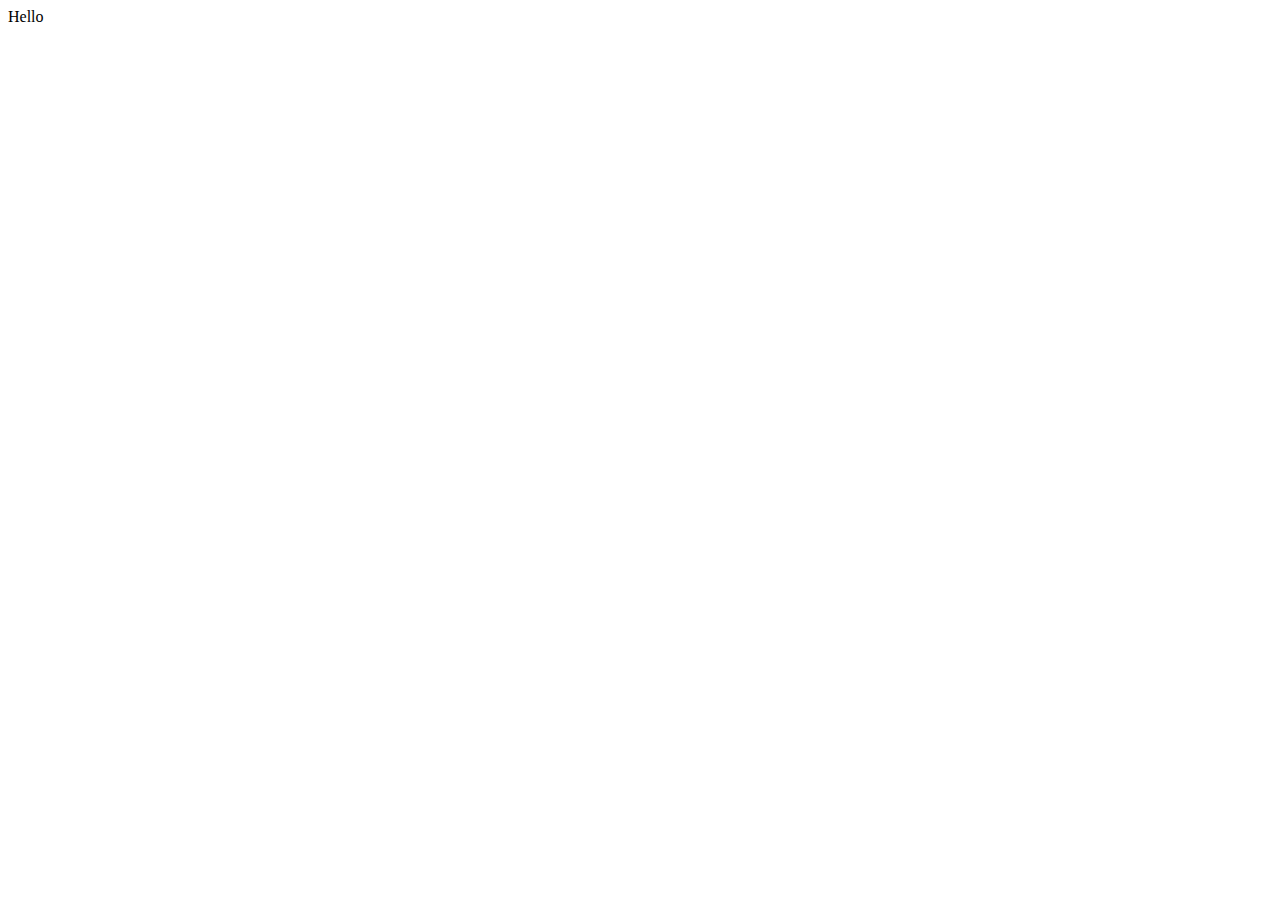
==== index.html @ 2dde936a "hello" ====
<!DOCTYPE html>
<html lang="en">
<head>
    <meta charset="UTF-8">
    <meta http-equiv="X-UA-Compatible" content="IE=edge">
    <meta name="viewport" content="width=device-width, initial-scale=1.0">
    <title>Document</title>
</head>
<body>
    Hello
</body>
</html>
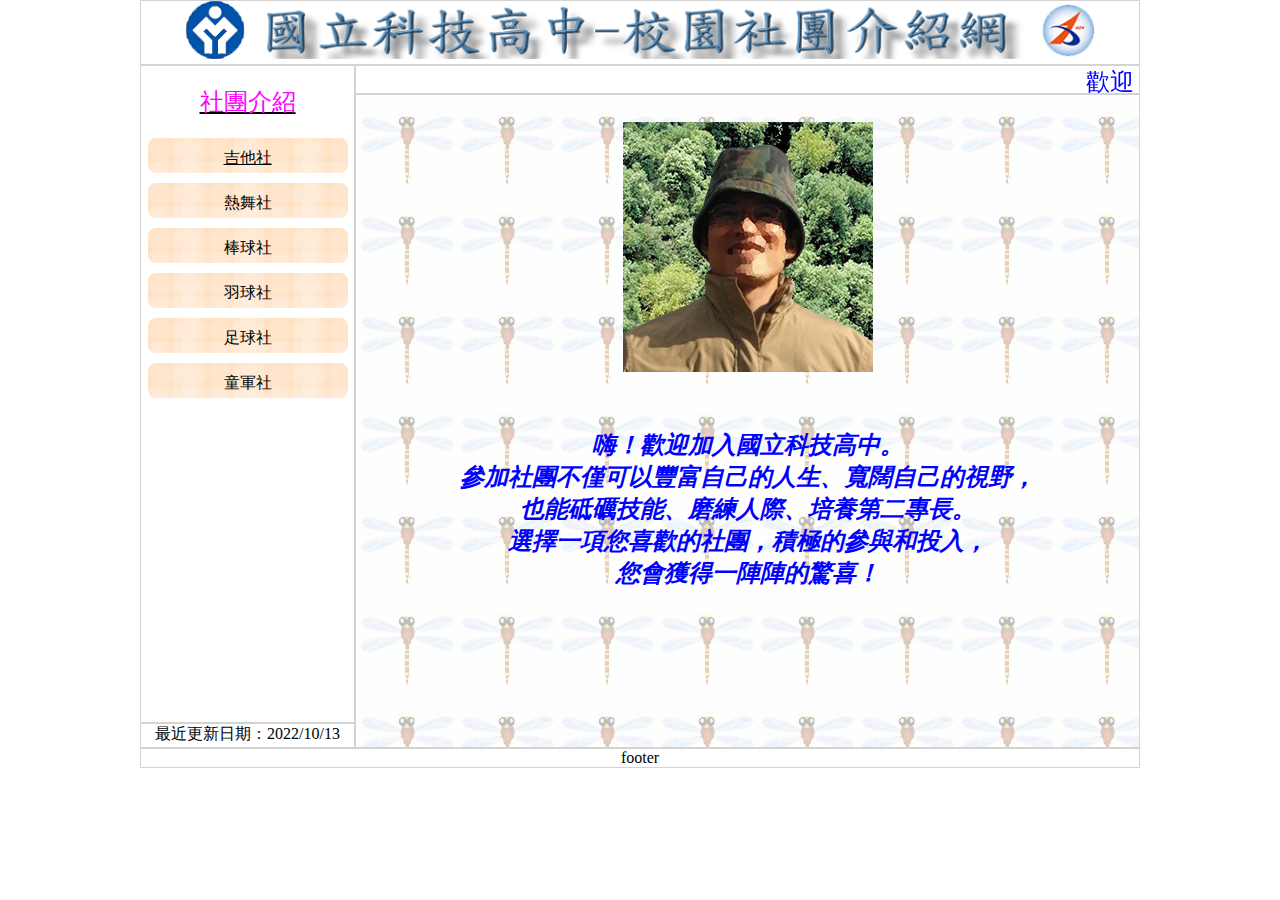
==== commit 648b8d2e: "網站一上傳" ====
--- a/index.html
+++ b/index.html
@@ -5,8 +5,61 @@
     <meta http-equiv="X-UA-Compatible" content="IE=edge">
     <meta name="viewport" content="width=device-width, initial-scale=1.0">
     <title>Document</title>
+    <link rel="stylesheet" href="./css/style.css">
 </head>
-<body>
-    Hello
+<body class="main">
+    <!-- top -->
+    <header class="top">
+        <a href="./index.html">
+            <img src="./images/logo.png" alt="國立科技高中─校園社團介紹網">
+        </a>
+              
+    </header>
+
+    <!-- left -->
+    <aside class="aside">
+        <!-- aside -->
+        <!-- left 選單區 -->
+        <nav class="menu">
+            <div class="menu-header">
+                <!-- menu-header -->
+                社團介紹
+                <!-- <hr style="width:45%; border-top: 2px  solid black">         -->
+            </div>
+            <a href="./guitar_history.html" target="myMain" id="menuBtn">吉他社</a>
+            <a href="#">熱舞社</a>
+            <a href="#">棒球社</a>
+            <a href="#">羽球社</a>
+            <a href="#">足球社</a>
+            <a href="#">童軍社</a>
+
+        </nav>
+
+        <footer class="update">
+            <!-- uddate -->
+            最近更新日期：2022/10/13
+        </footer>
+    </aside>
+
+    <!-- right -->
+    <section class="section">
+        <!-- section -->
+        <header class="marquee">
+            <!-- marquee -->
+            <marquee behavior="" direction="">
+                歡迎光臨校園社團介紹網，參觀後請支持社團活動並熱烈參與
+            </marquee>
+        </header>
+        
+        <main class="content">
+            <!-- content -->
+            <iframe src="./main.html" frameborder="0" name="myMain"></iframe>
+           
+        </main>
+    </section>
+    <!-- footer -->
+    <footer class="footer">
+        footer
+    </footer>
 </body>
 </html>--- a/css/style.css
+++ b/css/style.css
@@ -0,0 +1,110 @@
+*{
+    box-sizing:border-box;
+    overflow: hidden;
+    font-family: '標楷體';
+}
+
+.main{
+    display: flex;
+    width: 1024px;
+    text-align: center;
+    justify-content: center;
+    flex-wrap: wrap;
+    padding: 0 12px;
+    margin: 0 auto;
+
+    
+    
+}body>*:not(.aside,.section),aside>*,
+section>*{
+    border: 1px solid lightgray;
+}
+
+/* .top,.footer,.menu,.update,.marquee,.content{ 
+     border:1px solid lightgray; 
+} */
+
+.top{
+    flex-basis: 1000px;
+    height: 65px;
+}
+
+.aside{
+    display: flex;
+    flex-direction: column;
+    flex-basis: 215px;
+    height: calc(768px - 65px - 20px);
+    /* height: 683px; */
+}
+
+.menu{
+    flex-basis: calc(100% - 25px);
+    /* flex-basis:658px; */
+}
+
+.menu-header{
+    font-weight: 500;
+    font-size: 24px;
+    color: #ff00ff;
+    text-decoration: underline #000000;
+    margin: 20px auto;
+    
+}
+.menu>a{
+    display: block;
+    margin: 10px auto;
+    text-decoration: none;
+    width: 200px;
+    height: 35px;
+    background: url("../images/menu1.png") no-repeat;
+    padding-top: 10px;
+    font-size: 16px;
+    color: #000000;
+}
+#menuBtn{
+    text-decoration: underline;
+}
+
+.menu>a:hover{
+background: url("../images/menu2.png") no-repeat;
+}
+
+.update{
+    flex-basis: 25px;
+    color: #000000;
+    font-size: 16px;
+    text-align: center;
+}
+
+
+.section{
+    display: flex;
+    flex-direction: column;
+    flex-basis: calc(1000px - 215px);
+    /* flex-basis:770px; */
+}
+
+.marquee{
+    flex-basis: 29px;
+    /* font-family: "標楷體"; */
+    font-size: 24px;
+    color: #0000ff;
+}
+marquee{
+    width: 770px;
+    height: 29px;
+}
+
+iframe{
+    width: 100%;
+    height: 100%;
+}
+.content{
+    flex-basis: calc(100% - 29px);
+    /* flex-basis:654px; */
+}
+
+.footer{
+    flex-basis: 1000px;
+    height: 20px;
+}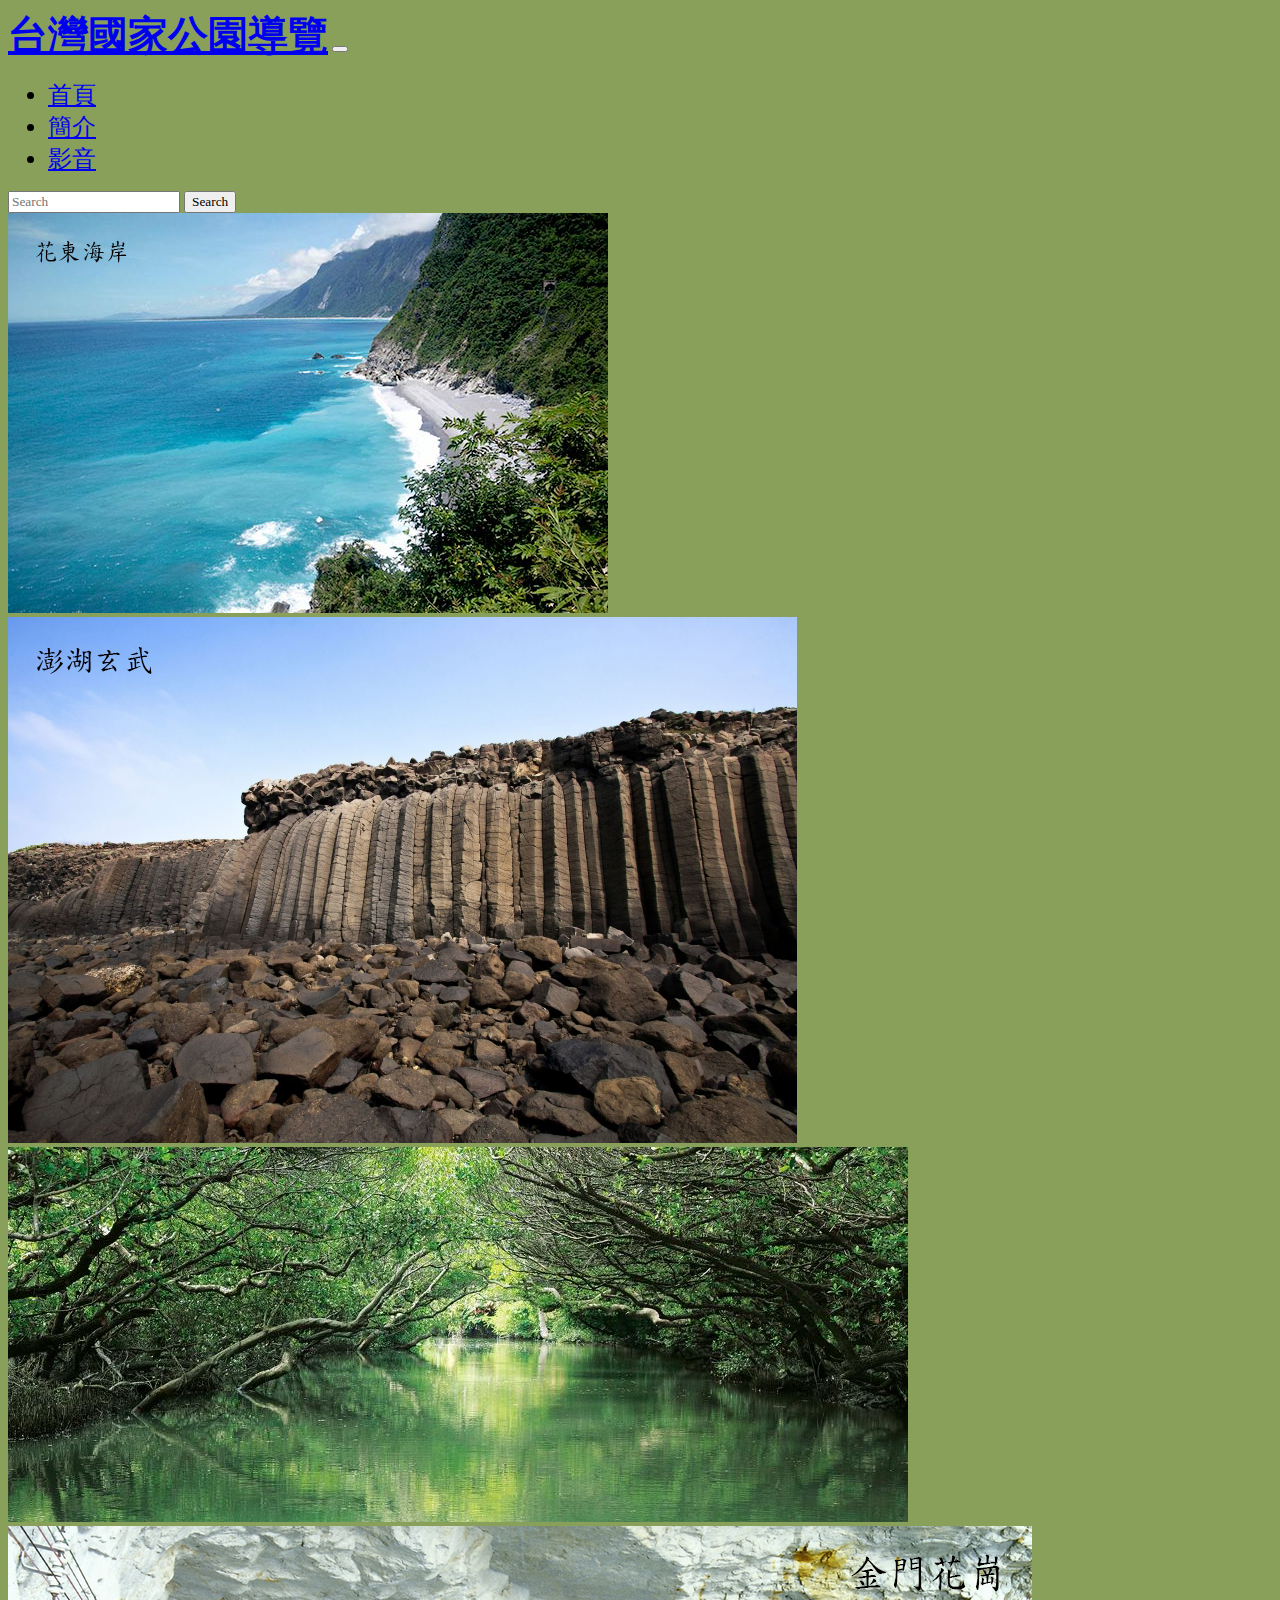
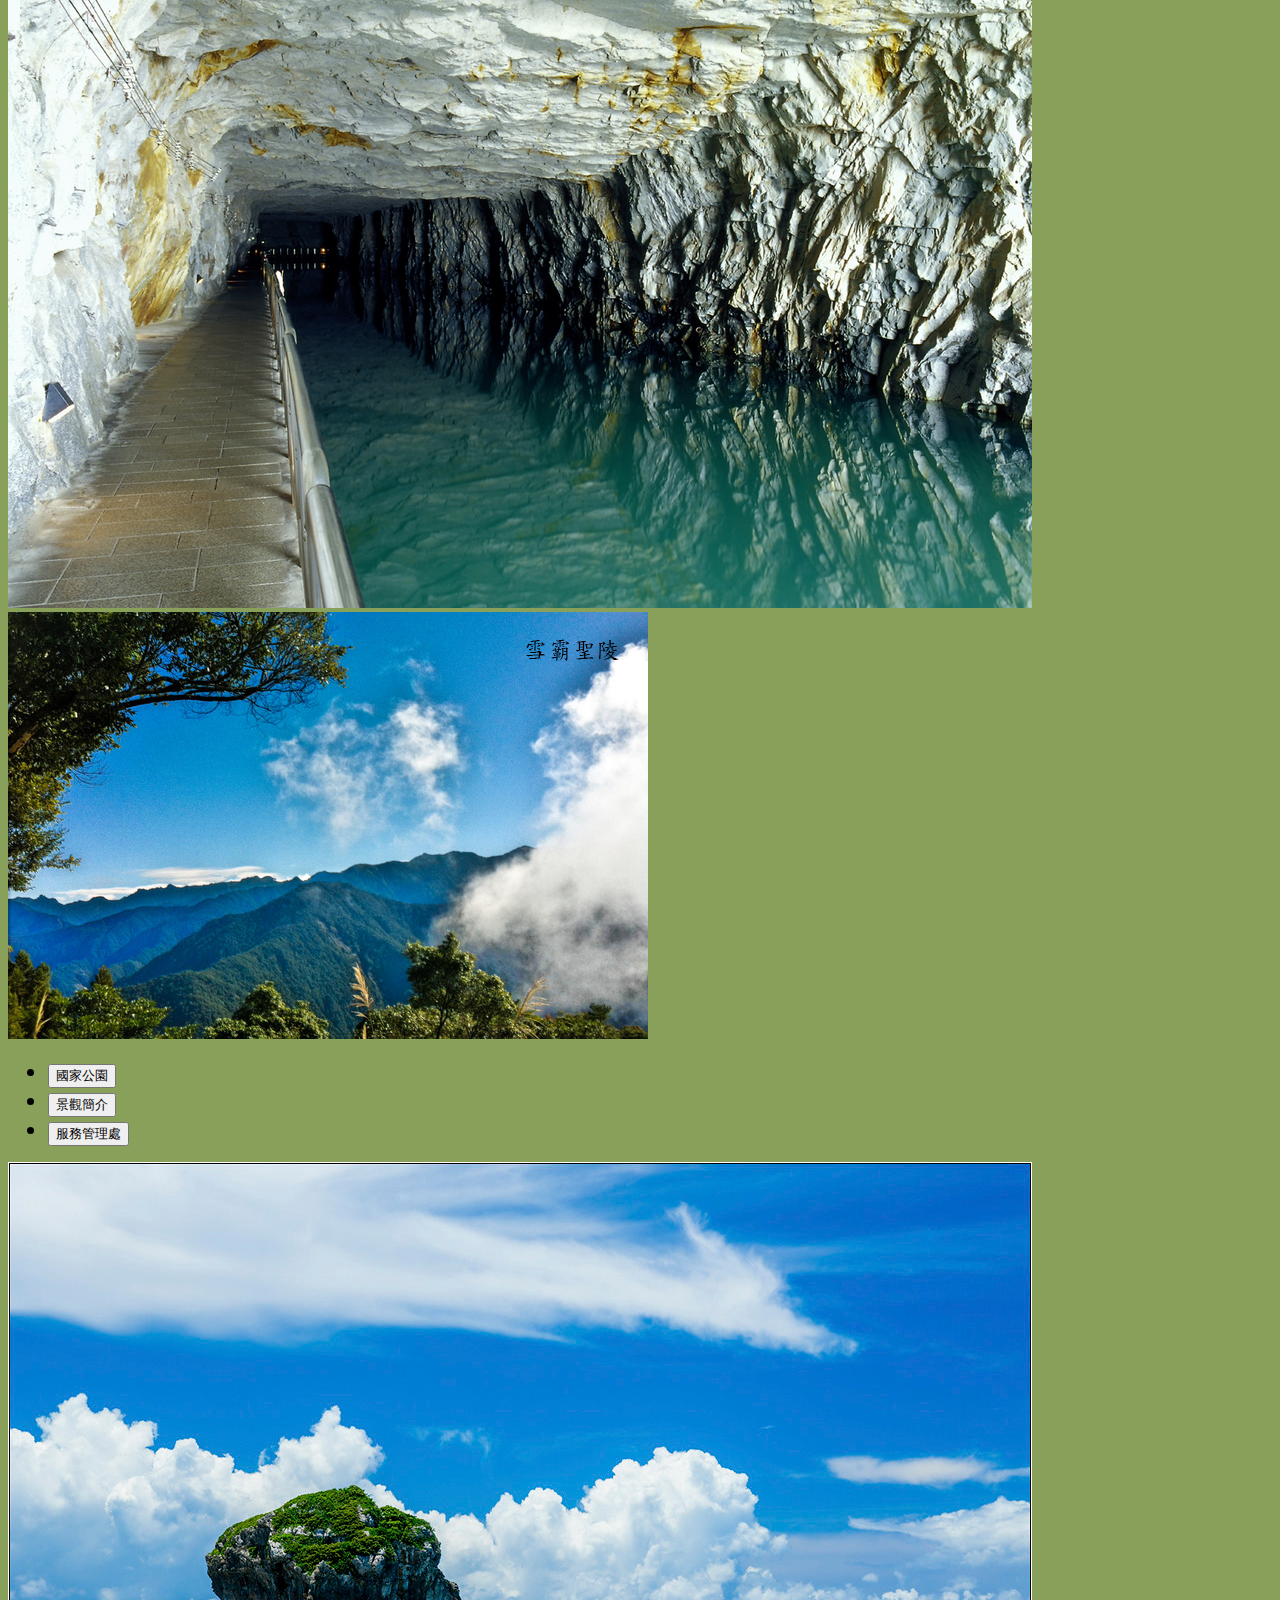
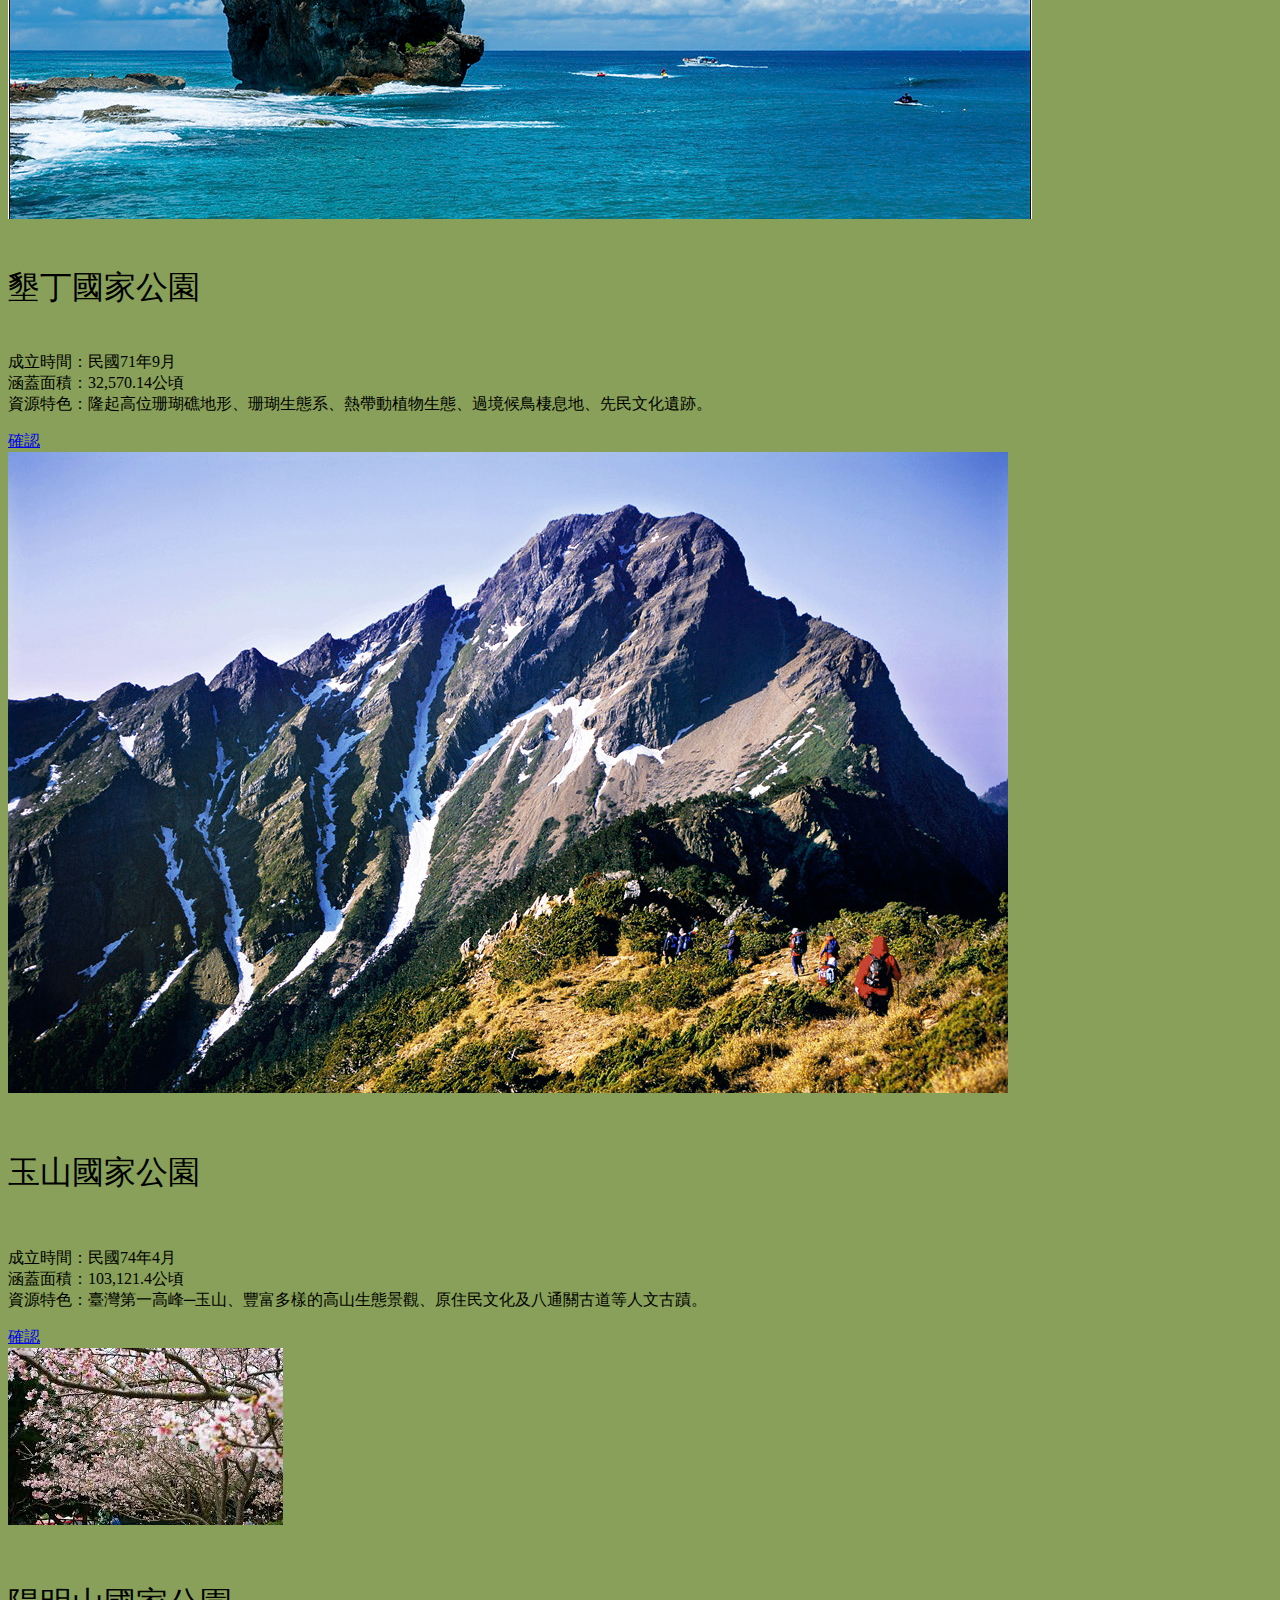
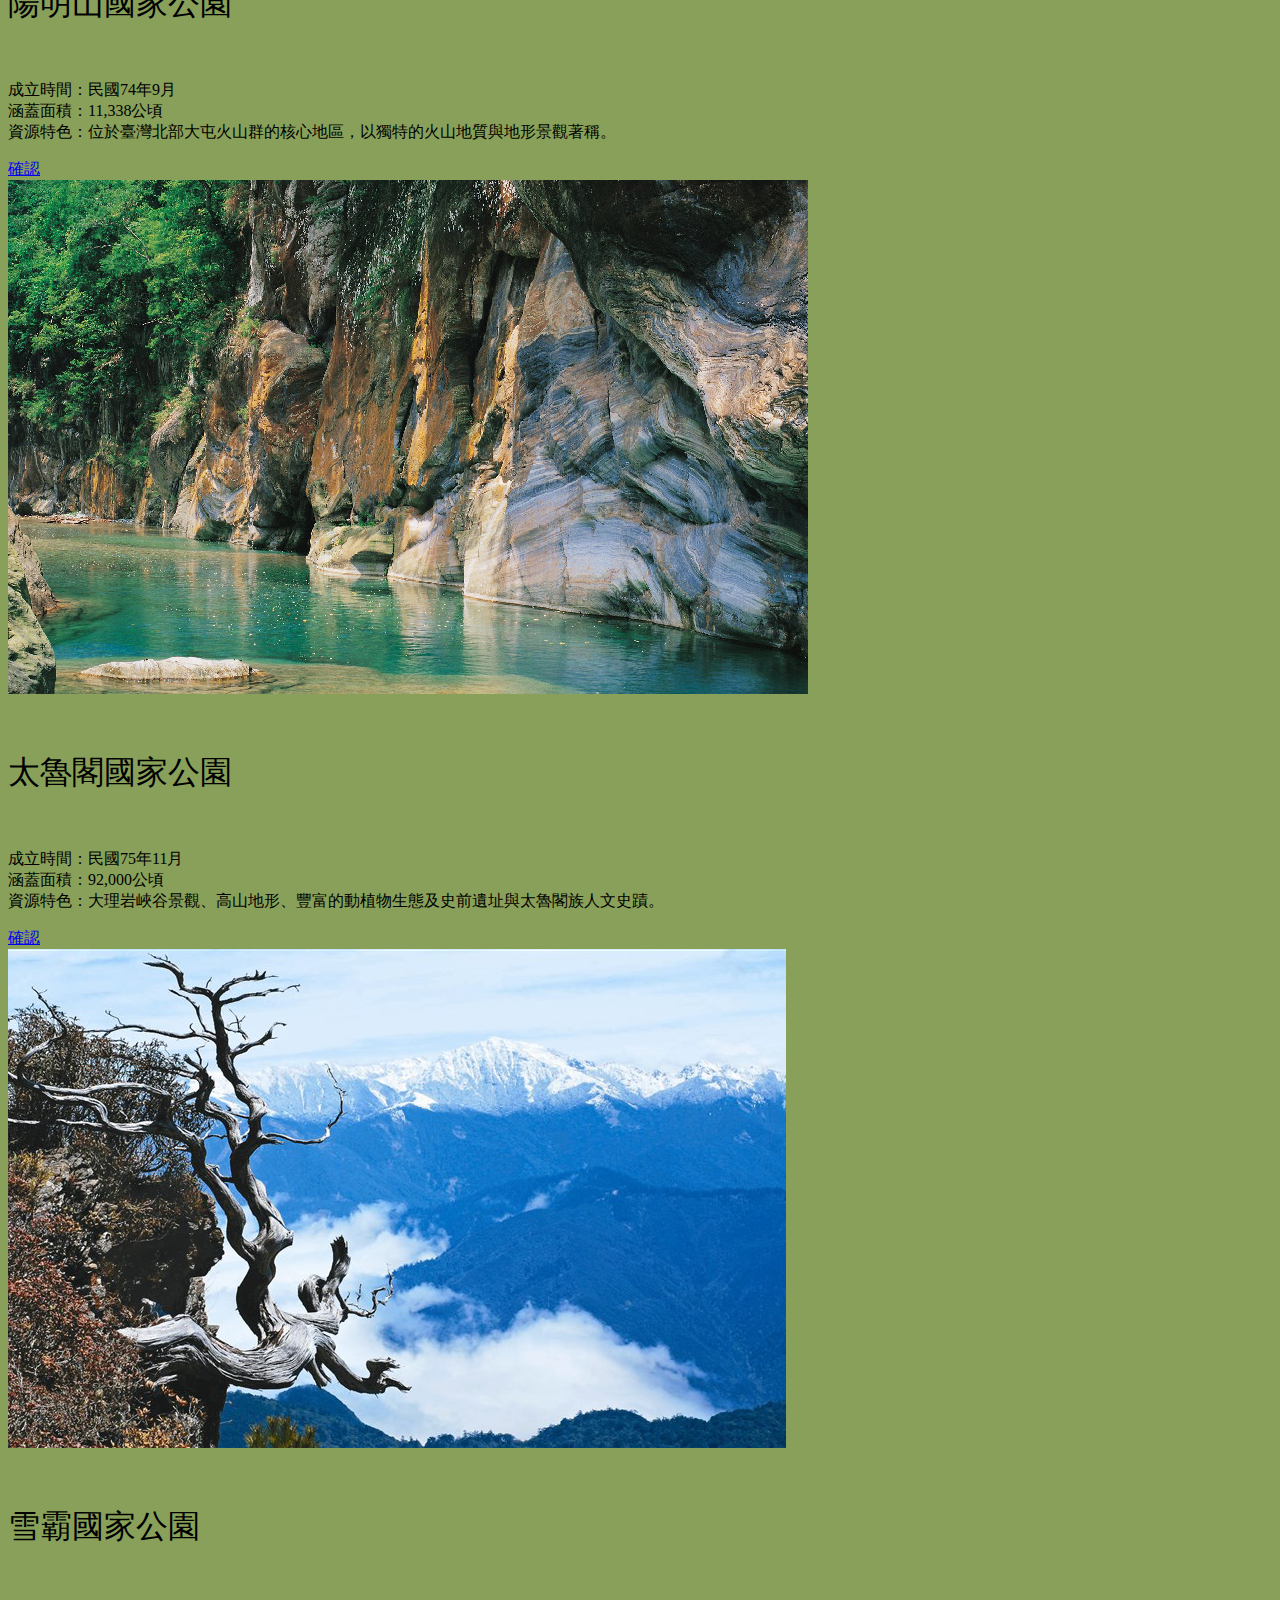
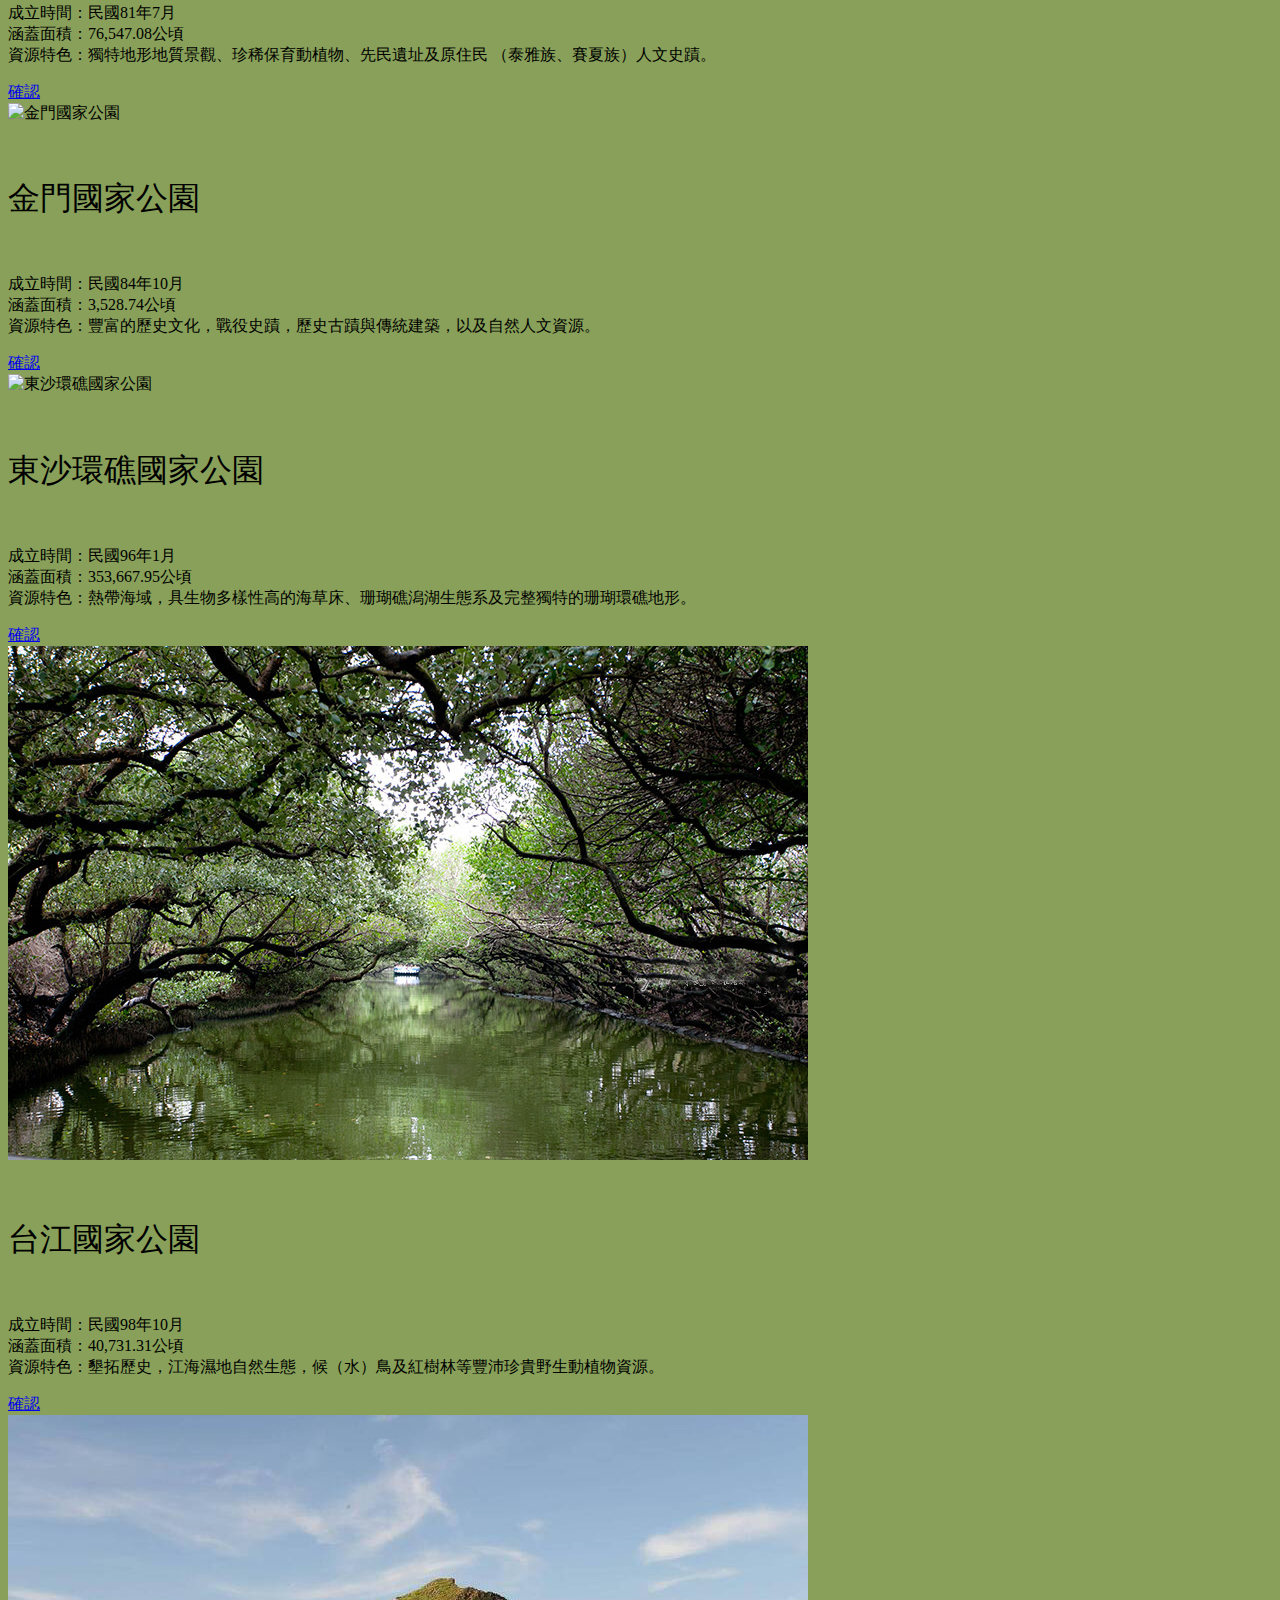
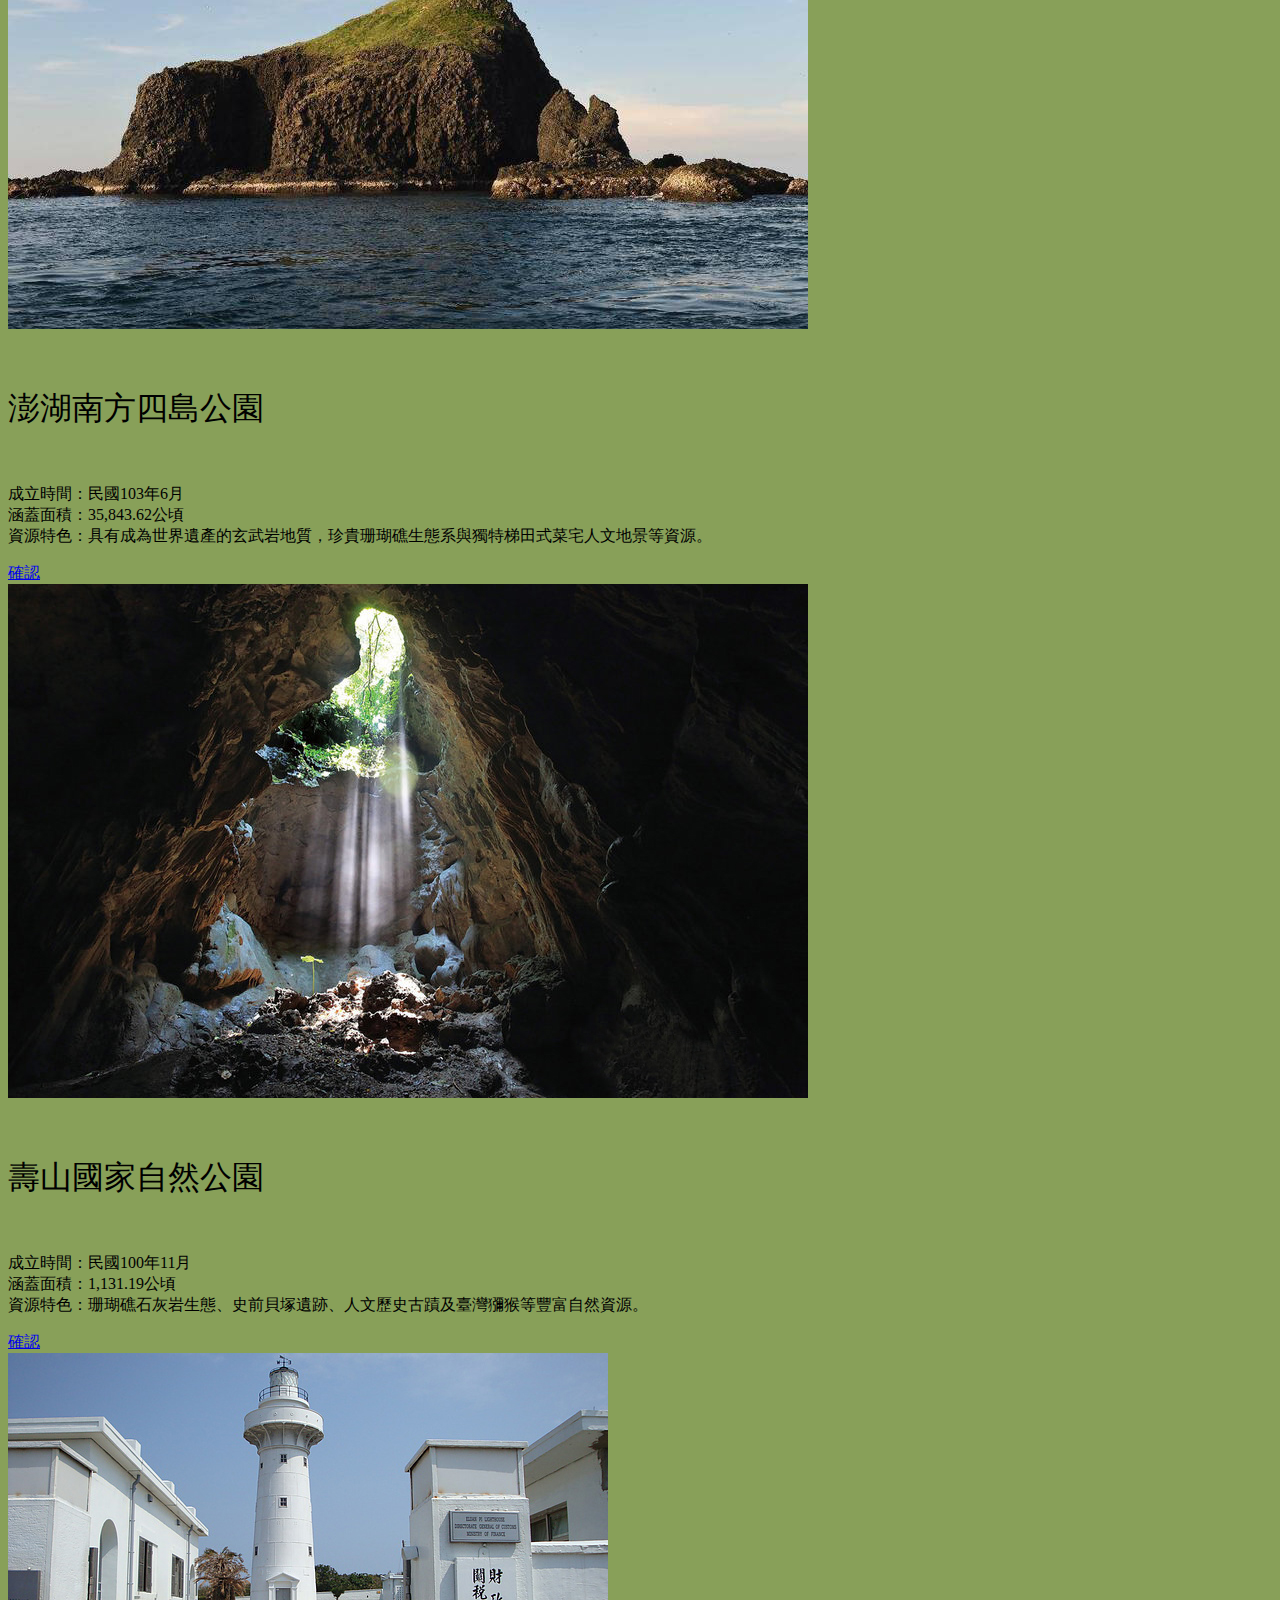
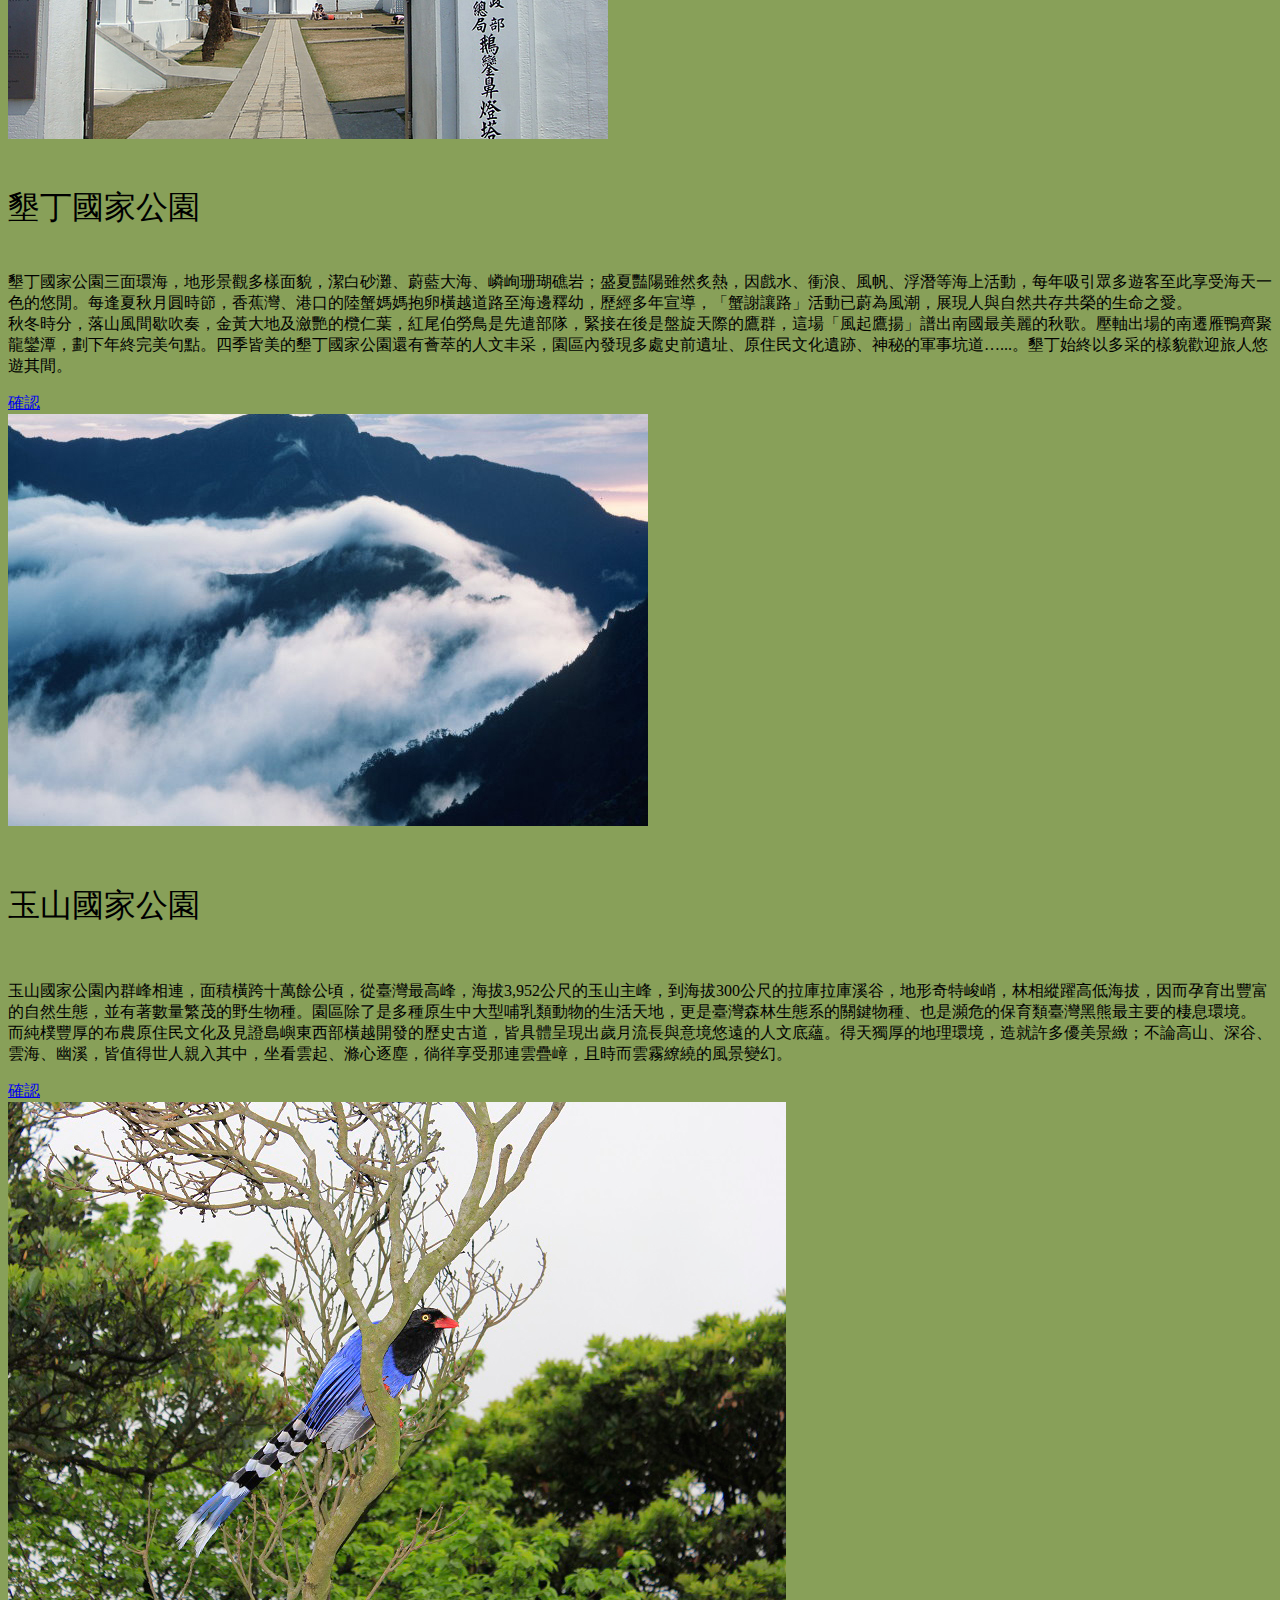
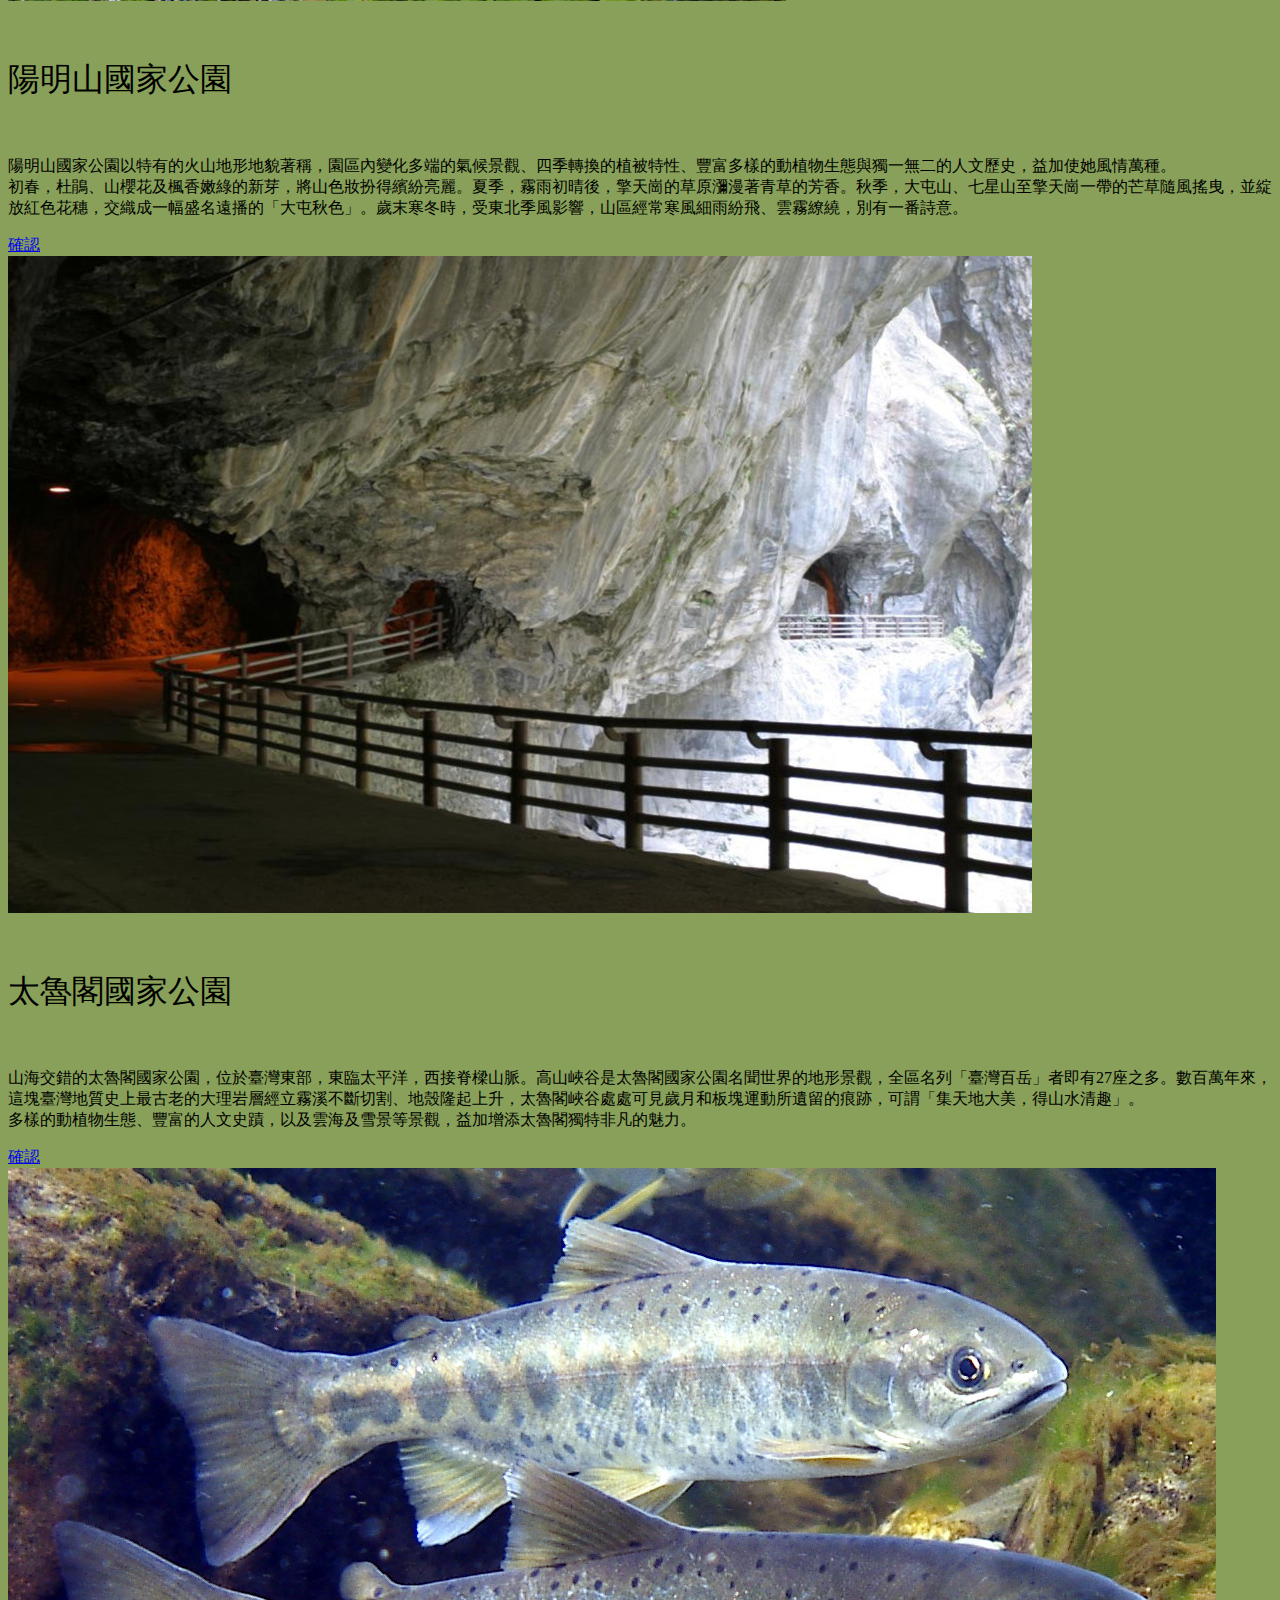
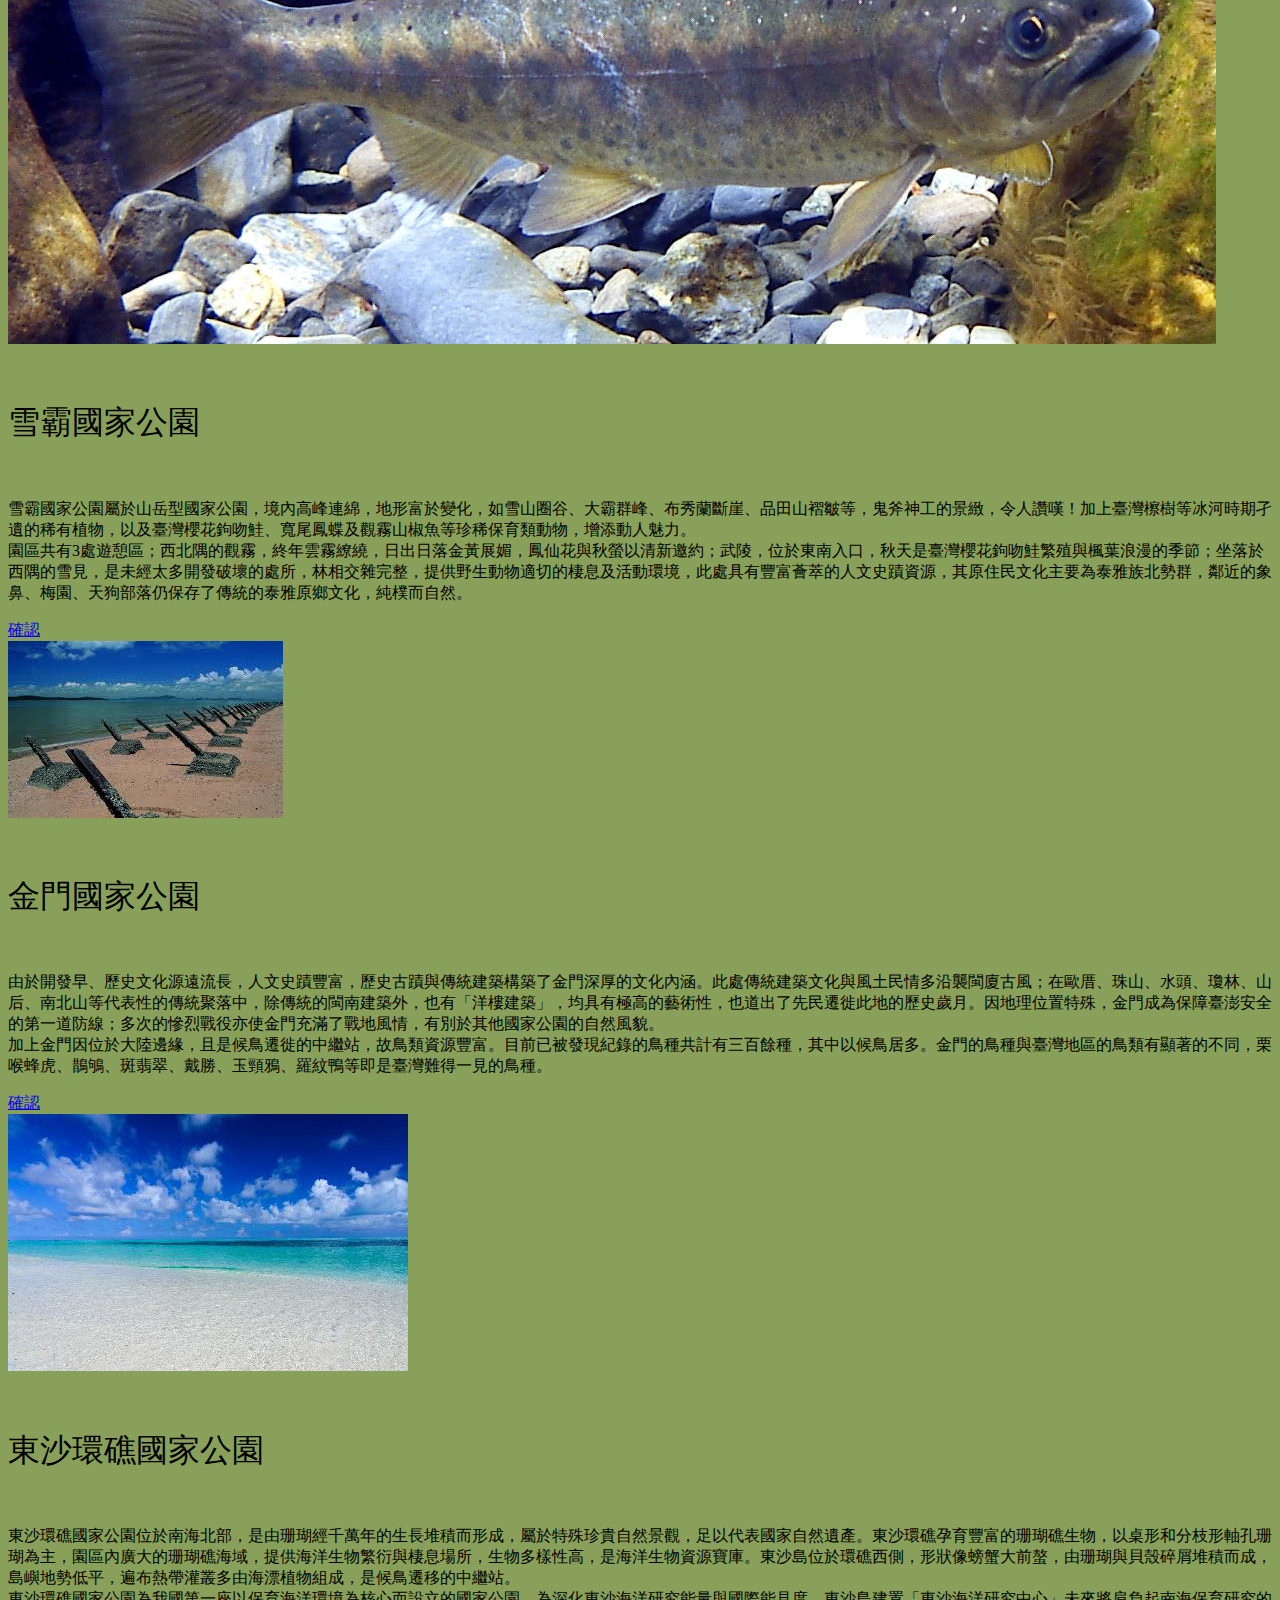
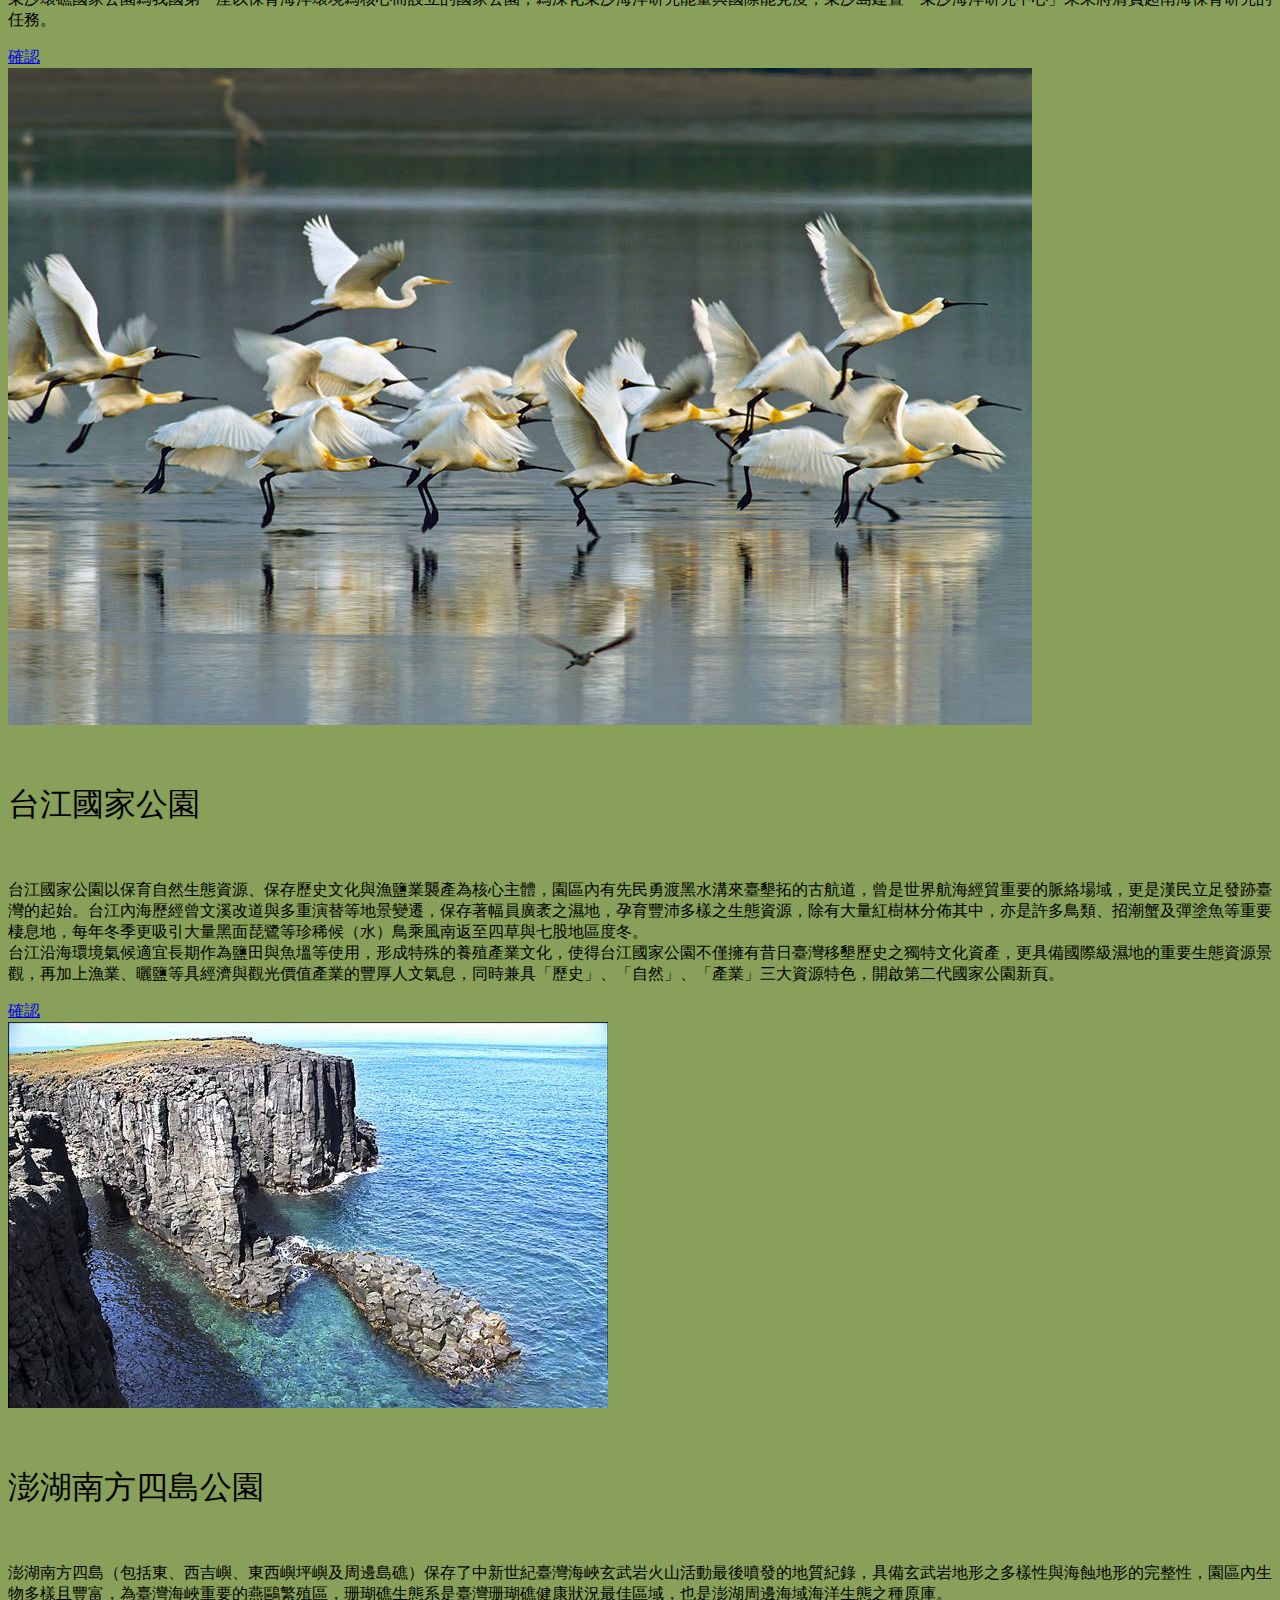
==== commit c2ba3ffc: "修改檔案名稱" ====
--- a/index.html
+++ b/index.html
@@ -1,65 +1,783 @@
 <!DOCTYPE html>
 <html lang="en">
+
 <head>
-    <meta charset="UTF-8">
-    <meta http-equiv="X-UA-Compatible" content="IE=edge">
-    <meta name="viewport" content="width=device-width, initial-scale=1.0">
-    <title>Document</title>
-    <link rel="stylesheet" href="./css/style.css">
-</head>
-<body class="main">
-    <!-- top -->
-    <header class="top">
-        <a href="./index.html">
-            <img src="./images/logo.png" alt="國立科技高中─校園社團介紹網">
-        </a>
-              
-    </header>
-
-    <!-- left -->
-    <aside class="aside">
-        <!-- aside -->
-        <!-- left 選單區 -->
-        <nav class="menu">
-            <div class="menu-header">
-                <!-- menu-header -->
-                社團介紹
-                <!-- <hr style="width:45%; border-top: 2px  solid black">         -->
-            </div>
-            <a href="./guitar_history.html" target="myMain" id="menuBtn">吉他社</a>
-            <a href="#">熱舞社</a>
-            <a href="#">棒球社</a>
-            <a href="#">羽球社</a>
-            <a href="#">足球社</a>
-            <a href="#">童軍社</a>
-
-        </nav>
-
-        <footer class="update">
-            <!-- uddate -->
-            最近更新日期：2022/10/13
-        </footer>
-    </aside>
-
-    <!-- right -->
-    <section class="section">
-        <!-- section -->
-        <header class="marquee">
-            <!-- marquee -->
-            <marquee behavior="" direction="">
-                歡迎光臨校園社團介紹網，參觀後請支持社團活動並熱烈參與
-            </marquee>
-        </header>
+  <meta charset="UTF-8">
+  <meta http-equiv="X-UA-Compatible" content="IE=edge">
+  <meta name="viewport" content="width=device-width, initial-scale=1.0">
+  <link href="https://cdn.jsdelivr.net/npm/bootstrap@5.2.2/dist/css/bootstrap.min.css" rel="stylesheet"
+    integrity="sha384-Zenh87qX5JnK2Jl0vWa8Ck2rdkQ2Bzep5IDxbcnCeuOxjzrPF/et3URy9Bv1WTRi" crossorigin="anonymous">
+  <link rel="stylesheet" href="https://cdnjs.cloudflare.com/ajax/libs/font-awesome/6.2.0/css/all.min.css"
+    integrity="sha512-xh6O/CkQoPOWDdYTDqeRdPCVd1SpvCA9XXcUnZS2FmJNp1coAFzvtCN9BmamE+4aHK8yyUHUSCcJHgXloTyT2A=="
+    crossorigin="anonymous" referrerpolicy="no-referrer" />
+  <title>Document</title>
+  <style>
+    * {
+      font-family: '標楷體';
+    }
+
+    body{
+      background-color:rgb(136, 160, 89);
+    }
+
+    .navbar-brand {
+      font-size: 40px;
+      font-weight: 800;
+    }
+
+    .card-title {
+      font-size: xx-large;
+      font-weight: 500;
+    }
+
+    @media screen and (max-width: 650px) {
+      .column {
+        width: 100%;
+        display: block;
+      }
+    }
+
+    .nav-item{
+      font-size:x-large;
+    }
+  </style>
+
+<body>
+
+  <nav class="navbar navbar-expand-lg sticky-top bg-secondary">
+    <!-- <a href="#"><i class="fa-solid fa-circle-arrow-up fixed-bottom  fs-1 m-3 " style="z-index:100"></i></a> -->
+    <a href="#"><i class="fa-solid fa-circle-arrow-up position-fixed bottom-0 end-0 display-4 m-3 " style="z-index:100"></i></a>
+    
+    <div class="container-fluid">
+      <a class="navbar-brand " href="#">台灣國家公園導覽</a>
+      <button class="navbar-toggler" type="button" data-bs-toggle="collapse" data-bs-target="#navbarSupportedContent"
+        aria-controls="navbarSupportedContent" aria-expanded="false" aria-label="Toggle navigation">
+        <span class="navbar-toggler-icon"></span>
+      </button>
+     
+      <div class="collapse navbar-collapse" id="navbarSupportedContent">
         
-        <main class="content">
-            <!-- content -->
-            <iframe src="./main.html" frameborder="0" name="myMain"></iframe>
-           
-        </main>
-    </section>
-    <!-- footer -->
-    <footer class="footer">
-        footer
-    </footer>
+        <ul class="navbar-nav me-auto mb-2 mb-lg-0">
+          <li class="nav-item">
+            <a class="nav-link active fw-bolder" aria-current="page" href="#">首頁</a>
+          </li>
+          <li class="nav-item">
+            <a class="nav-link " href="#cardList">簡介</a>
+          </li>
+          <li class="nav-item">
+            <a class="nav-link" href="#youtubeData">影音</a>
+          </li>
+         
+        </ul>
+
+        <form class="d-flex" role="search">
+          <input class="form-control me-2" type="search" placeholder="Search" aria-label="Search">
+          <button class="btn btn-outline-success" type="submit">Search</button>
+        </form>
+      </div>
+    </div>
+  </nav>
+
+  <!-- <div class="collapse" id="collapseExample">
+    <div class="card card-body">
+      Some placeholder content for the collapse component. This panel is hidden by default but revealed when the user
+      activates the relevant trigger.
+    </div>
+  </div> -->
+
+  <!-- <div class="container py-4 "></div> -->
+
+
+  <div class="container-fluid text-center mt-3">
+    <div class="row mx-1" >
+      <div class="column col-sm-6">
+        <img src="./image/regional-specialties-img02.jpg" class="d-block w-100" alt="花東海岸">
+      </div>
+      <div class="column col-sm-6">
+        <img src="./image/800_5954db1c3a7b1b67864affc50556a197.jpg" class="d-block w-100" alt="澎湖玄武">
+      </div>
+    </div>
+
+    <div class="container-fluid my-4">
+      <div class="column col-12">
+        <img src="./image/tjnp.jpg" class="d-block w-100" alt="台灣國家公園首頁">
+      </div>
+    </div>
+
+    <div class="row mx-1 my-4">
+
+      <div class="column col-sm-6">
+        <img src="./image/pic_187_10.jpg" class="d-block w-100" alt="金門花崗">
+      </div>
+      <div class="column col-sm-6">
+        <img src="./image/1414242815.jpg" class="d-block w-100" alt="雪霸聖陵">
+      </div>
+    </div>
+
+    <div class="container-fluid pt-3" id="cardList">
+      <div class="row ">
+        <div class="col-sm-12">
+          <ul class="nav nav-pills mb-3 justify-content-around" id="pills-tab" role="tablist">
+            <li class="nav-item" role="presentation">
+              <button class="nav-link active" id="pills-home-tab" data-bs-toggle="pill" data-bs-target="#pills-home"
+                type="button" role="tab" aria-controls="pills-home" aria-selected="true">國家公園</button>
+            </li>
+            <li class="nav-item" role="presentation" >
+              <button class="nav-link" id="pills-profile-tab" data-bs-toggle="pill" data-bs-target="#pills-profile"
+                type="button" role="tab" aria-controls="pills-profile" aria-selected="false">景觀簡介</button>
+            </li>
+            <li class="nav-item" role="presentation">
+              <button class="nav-link" id="pills-contact-tab" data-bs-toggle="pill" data-bs-target="#pills-contact"
+                type="button" role="tab" aria-controls="pills-contact" aria-selected="false">服務管理處</button>
+            </li>
+          </ul>
+
+          <div class="tab-content " id="pills-tabContent">
+            <div class="tab-pane fade show active" id="pills-home" role="tabpanel" aria-labelledby="pills-home-tab">
+              <div class="row mt-3 mb-5">
+
+                <div class="column col-sm-1 mb-3">
+                  <div class="card mx-auto border-0" style="width: 100%">
+
+
+                  </div>
+                </div>
+
+                <div class="column col-sm-2 mb-3">
+                  <div class="card mx-auto" style="width: 100%">
+                    <!-- <div class=" card"> -->
+                    <img src="./image/4817089343_84440838b2_b.jpg" class="card-img-top" alt="墾丁國家公園">
+                    <div class="card-body">
+                      <h4 class="card-title ">墾丁國家公園</h4>
+                      <p class="card-text text-start">
+                        成立時間：民國71年9月<br>
+                        涵蓋面積：32,570.14公頃<br>
+                        資源特色：隆起高位珊瑚礁地形、珊瑚生態系、熱帶動植物生態、過境候鳥棲息地、先民文化遺跡。
+                      </p>
+                      <a href="https://www.ktnp.gov.tw/" class="btn btn-primary">確認</a>
+                    </div>
+                  </div>
+                </div>
+                <div class="column col-sm-2 mb-3">
+                  <div class="card mx-auto" style="width: 100%">
+                    <!-- <div class="card"> -->
+                    <img src="./image/20200917185611616637714.jpg" class="card-img-top" alt="玉山國家公園">
+                    <div class="card-body">
+                      <h5 class="card-title">玉山國家公園</h5>
+                      <p class="card-text text-start">
+                        成立時間：民國74年4月<br>
+                        涵蓋面積：103,121.4公頃<br>
+                        資源特色：臺灣第一高峰─玉山、豐富多樣的高山生態景觀、原住民文化及八通關古道等人文古蹟。
+                      </p>
+                      <a href="https://www.ysnp.gov.tw/" class="btn btn-primary">確認</a>
+                    </div>
+                  </div>
+                </div>
+                <div class="column col-sm-2 mb-3">
+                  <div class="card mx-auto" style="width: 100%">
+                    <!-- <div class=" card"> -->
+                    <img src="./image/images33.jpg" class="card-img-top" alt="陽明山國家公園">
+                    <div class="card-body">
+                      <h5 class="card-title">陽明山國家公園</h5>
+                      <p class="card-text text-start">
+                        成立時間：民國74年9月<br>
+                        涵蓋面積：11,338公頃<br>
+                        資源特色：位於臺灣北部大屯火山群的核心地區，以獨特的火山地質與地形景觀著稱。
+                      </p>
+                      <a href="https://www.ymsnp.gov.tw/main_ch/index.aspx" class="btn btn-primary">確認</a>
+                    </div>
+                  </div>
+                </div>
+                <div class="column col-sm-2 mb-3">
+                  <div class="card mx-auto" style="width: 100%">
+                    <!-- <div class="card"> -->
+                    <img src="./image/4e10040620182315.jpg" class="card-img-top" alt="太魯閣國家公園">
+                    <div class="card-body">
+                      <h5 class="card-title">太魯閣國家公園</h5>
+                      <p class="card-text text-start">
+                        成立時間：民國75年11月<br>
+                        涵蓋面積：92,000公頃<br>
+                        資源特色：大理岩峽谷景觀、高山地形、豐富的動植物生態及史前遺址與太魯閣族人文史蹟。
+                      </p>
+                      <a href="https://www.taroko.gov.tw/" class="btn btn-primary">確認</a>
+                    </div>
+                  </div>
+                </div>
+                <div class="column col-sm-2 mb-3">
+                  <div class="card mx-auto" style="width: 100%">
+                    <!-- <div class="card"> -->
+                    <img src="./image/1124994_806255.jpg" class="card-img-top" alt="雪霸國家公園">
+                    <div class="card-body">
+                      <h5 class="card-title">雪霸國家公園</h5>
+                      <p class="card-text text-start">
+                        成立時間：民國81年7月<br>
+                        涵蓋面積：76,547.08公頃<br>
+                        資源特色：獨特地形地質景觀、珍稀保育動植物、先民遺址及原住民 （泰雅族、賽夏族）人文史蹟。</p>
+                      <a href="https://www.spnp.gov.tw/" class="btn btn-primary">確認</a>
+                    </div>
+                  </div>
+                </div>
+
+                <div class="column col-sm-1 mb-3">
+                  <div class="card mx-auto border-0" style="width: 100%"></div>
+                </div>
+
+                <div class="column col-sm-1 mb-3">
+                  <div class="card mx-auto border-0" style="width: 100%"></div>
+                </div>
+
+                <div class="column col-sm-2 mb-3">
+                  <div class="card mx-auto" style="width: 100%">
+                    <!-- <div class="card"> -->
+                    <img src="./image/金門.jpg" class="card-img-top" alt="金門國家公園">
+                    <div class="card-body">
+                      <h5 class="card-title">金門國家公園</h5>
+                      <p class="card-text text-start">
+                        成立時間：民國84年10月<br>
+                        涵蓋面積：3,528.74公頃<br>
+                        資源特色：豐富的歷史文化，戰役史蹟，歷史古蹟與傳統建築，以及自然人文資源。
+                      </p>
+                      <a href="https://www.kmnp.gov.tw/#gsc.tab=0" class="btn btn-primary">確認</a>
+                    </div>
+                  </div>
+                </div>
+                <div class="column col-sm-2 mb-3">
+                  <div class="card mx-auto" style="width: 100%">
+                    <!-- <div class="card"> -->
+                    <img src="/image/Pratas_Island_ISS004-10210.jpg" class="card-img-top" alt="東沙環礁國家公園">
+                    <div class="card-body">
+                      <h5 class="card-title">東沙環礁國家公園</h5>
+                      <p class="card-text text-start">
+                        成立時間：民國96年1月<br>
+                        涵蓋面積：353,667.95公頃<br>
+                        資源特色：熱帶海域，具生物多樣性高的海草床、珊瑚礁潟湖生態系及完整獨特的珊瑚環礁地形。
+                      </p>
+                      <a href="https://www.marine.gov.tw/%E9%81%8A%E6%86%A9%E8%B3%87%E8%A8%8A/%E5%85%A5%E5%9C%92%E9%A0%88%E7%9F%A5/%E6%9D%B1%E6%B2%99%E7%92%B0%E7%A4%81%E5%9C%8B%E5%AE%B6%E5%85%AC%E5%9C%92"
+                        class="btn btn-primary">確認</a>
+                    </div>
+                  </div>
+                </div>
+                <div class="column col-sm-2 mb-3">
+                  <div class="card mx-auto" style="width: 100%">
+                    <!-- <div class=" card"> -->
+                    <img src="./image/1499949556-5cddcdea64be9ef9e0ed476595a6f387.jpg" class="card-img-top"
+                      alt="台江國家公園">
+                    <div class="card-body">
+                      <h5 class="card-title">台江國家公園</h5>
+                      <p class="card-text text-start">
+                        成立時間：民國98年10月<br>
+                        涵蓋面積：40,731.31公頃<br>
+                        資源特色：墾拓歷史，江海濕地自然生態，候（水）鳥及紅樹林等豐沛珍貴野生動植物資源。
+                      </p>
+                      <a href="https://www.tjnp.gov.tw/" class="btn btn-primary">確認</a>
+                    </div>
+                  </div>
+                </div>
+                <div class="column col-sm-2 mb-3">
+                  <div class="card mx-auto" style="width: 100%">
+                    <!-- <div class="card"> -->
+                    <img src="./image/3995514_1_1.jpg" class="card-img-top" alt="澎湖南方四島國家公園">
+                    <div class="card-body">
+                      <h5 class="card-title">澎湖南方四島公園</h5>
+                      <p class="card-text text-start">
+                        成立時間：民國103年6月<br>
+                        涵蓋面積：35,843.62公頃<br>
+                        資源特色：具有成為世界遺產的玄武岩地質，珍貴珊瑚礁生態系與獨特梯田式菜宅人文地景等資源。</p>
+                      <a href="https://www.marine.gov.tw/%E9%81%8A%E6%86%A9%E8%B3%87%E8%A8%8A/%E5%85%A5%E5%9C%92%E9%A0%88%E7%9F%A5/%E6%BE%8E%E6%B9%96%E5%8D%97%E6%96%B9%E5%9B%9B%E5%B3%B6%E5%9C%8B%E5%AE%B6%E5%85%AC%E5%9C%92"
+                        class="btn btn-primary">確認</a>
+                    </div>
+                  </div>
+                </div>
+                <div class="column col-sm-2 mb-3">
+                  <div class="card mx-auto" style="width: 100%">
+                    <!-- <div class="card"> -->
+                    <img src="./image/1158x768_20201231000155.jpg" class="card-img-top" alt="壽山國家自然公園">
+                    <div class="card-body">
+                      <h5 class="card-title">壽山國家自然公園</h5>
+                      <p class="card-text text-start">
+                        成立時間：民國100年11月<br>
+                        涵蓋面積：1,131.19公頃<br>
+                        資源特色：珊瑚礁石灰岩生態、史前貝塚遺跡、人文歷史古蹟及臺灣獼猴等豐富自然資源。</p>
+                      <a href="https://nnp.cpami.gov.tw/" class="btn btn-primary">確認</a>
+                    </div>
+                  </div>
+                </div>
+
+              </div>
+            </div>
+
+
+            <div class="tab-pane fade" id="pills-profile" role="tabpanel" aria-labelledby="pills-profile-tab">
+              <div class="row mt-3 mb-5" >
+
+                <div class="column col-sm-1 mb-3">
+                  <div class="card mx-auto border-0"></div>
+                </div>
+
+                <div class="column col-sm-2 mb-3">
+                  <div class="card mx-auto">
+                    <!-- <div class=" card"> -->
+                    <img src="./image/10092480174e29400327929.jpg" class="card-img-top" alt="墾丁國家公園燈塔">
+                    <div class="card-body">
+                      <h4 class="card-title ">墾丁國家公園</h4>
+                      <p class="card-text text-start">
+                        墾丁國家公園三面環海，地形景觀多樣面貌，潔白砂灘、蔚藍大海、嶙峋珊瑚礁岩；盛夏豔陽雖然炙熱，因戲水、衝浪、風帆、浮潛等海上活動，每年吸引眾多遊客至此享受海天一色的悠閒。每逢夏秋月圓時節，香蕉灣、港口的陸蟹媽媽抱卵橫越道路至海邊釋幼，歷經多年宣導，「蟹謝讓路」活動已蔚為風潮，展現人與自然共存共榮的生命之愛。<br>
+                        秋冬時分，落山風間歇吹奏，金黃大地及瀲艷的欖仁葉，紅尾伯勞鳥是先遣部隊，緊接在後是盤旋天際的鷹群，這場「風起鷹揚」譜出南國最美麗的秋歌。壓軸出場的南遷雁鴨齊聚龍鑾潭，劃下年終完美句點。四季皆美的墾丁國家公園還有薈萃的人文丰采，園區內發現多處史前遺址、原住民文化遺跡、神秘的軍事坑道…...。墾丁始終以多采的樣貌歡迎旅人悠遊其間。
+                      </p>
+                      <a href="https://www.ktnp.gov.tw/cp.aspx?n=4752B9BC22AAF612" class="btn btn-primary">確認</a>
+                    </div>
+                  </div>
+                </div>
+                <div class="column col-sm-2 mb-3">
+                  <div class="card mx-auto">
+                    <!-- <div class="card"> -->
+                    <img src="./image/UploadPlugin.jpg" class="card-img-top" alt="玉山雲海">
+                    <div class="card-body">
+                      <h5 class="card-title">玉山國家公園</h5>
+                      <p class="card-text text-start">
+                        玉山國家公園內群峰相連，面積橫跨十萬餘公頃，從臺灣最高峰，海拔3,952公尺的玉山主峰，到海拔300公尺的拉庫拉庫溪谷，地形奇特峻峭，林相縱躍高低海拔，因而孕育出豐富的自然生態，並有著數量繁茂的野生物種。園區除了是多種原生中大型哺乳類動物的生活天地，更是臺灣森林生態系的關鍵物種、也是瀕危的保育類臺灣黑熊最主要的棲息環境。<br>
+                        而純樸豐厚的布農原住民文化及見證島嶼東西部橫越開發的歷史古道，皆具體呈現出歲月流長與意境悠遠的人文底蘊。得天獨厚的地理環境，造就許多優美景緻；不論高山、深谷、雲海、幽溪，皆值得世人親入其中，坐看雲起、滌心逐塵，徜徉享受那連雲疊嶂，且時而雲霧繚繞的風景變幻。
+                      </p>
+                      <a href="https://www.ysnp.gov.tw/StaticPage/AboutUs" class="btn btn-primary">確認</a>
+                    </div>
+                  </div>
+                </div>
+                <div class="column col-sm-2 mb-3">
+                  <div class="card mx-auto">
+                    <!-- <div class=" card"> -->
+                    <img src="./image/c8c724a7-b965-4a57-8cfc-8e64271341ae.jpg" class="card-img-top" alt="台灣藍鵲">
+                    <div class="card-body">
+                      <h5 class="card-title">陽明山國家公園</h5>
+                      <p class="card-text text-start">
+                        陽明山國家公園以特有的火山地形地貌著稱，園區內變化多端的氣候景觀、四季轉換的植被特性、豐富多樣的動植物生態與獨一無二的人文歷史，益加使她風情萬種。<br>
+                        初春，杜鵑、山櫻花及楓香嫩綠的新芽，將山色妝扮得繽紛亮麗。夏季，霧雨初晴後，擎天崗的草原瀰漫著青草的芳香。秋季，大屯山、七星山至擎天崗一帶的芒草隨風搖曳，並綻放紅色花穗，交織成一幅盛名遠播的「大屯秋色」。歲末寒冬時，受東北季風影響，山區經常寒風細雨紛飛、雲霧繚繞，別有一番詩意。
+                      </p>
+                      <a href="https://www.ymsnp.gov.tw/main_ch/docDetail.aspx?uid=2083&pid=106&docid=11236&rn=-7344"
+                        class="btn btn-primary">確認</a>
+                    </div>
+                  </div>
+                </div>
+                <div class="column col-sm-2 mb-3">
+                  <div class="card mx-auto">
+                    <!-- <div class="card"> -->
+                    <img src="./image/image13470841544467.jpg" class="card-img-top" alt="九曲洞">
+                    <div class="card-body">
+                      <h5 class="card-title">太魯閣國家公園</h5>
+                      <p class="card-text text-start">
+                        山海交錯的太魯閣國家公園，位於臺灣東部，東臨太平洋，西接脊樑山脈。高山峽谷是太魯閣國家公園名聞世界的地形景觀，全區名列「臺灣百岳」者即有27座之多。數百萬年來，這塊臺灣地質史上最古老的大理岩層經立霧溪不斷切割、地殼隆起上升，太魯閣峽谷處處可見歲月和板塊運動所遺留的痕跡，可謂「集天地大美，得山水清趣」。<br>
+                        多樣的動植物生態、豐富的人文史蹟，以及雲海及雪景等景觀，益加增添太魯閣獨特非凡的魅力。
+                      </p>
+                      <a href="https://www.taroko.gov.tw/cp.aspx?n=5443" class="btn btn-primary">確認</a>
+                    </div>
+                  </div>
+                </div>
+                <div class="column col-sm-2 mb-3">
+                  <div class="card mx-auto">
+                    <!-- <div class="card"> -->
+                    <img src="./image/salmon-bg.jpg" class="card-img-top" alt="櫻花鉤吻鮭">
+                    <div class="card-body">
+                      <h5 class="card-title">雪霸國家公園</h5>
+                      <p class="card-text text-start">
+                        雪霸國家公園屬於山岳型國家公園，境內高峰連綿，地形富於變化，如雪山圈谷、大霸群峰、布秀蘭斷崖、品田山褶皺等，鬼斧神工的景緻，令人讚嘆！加上臺灣檫樹等冰河時期孑遺的稀有植物，以及臺灣櫻花鉤吻鮭、寬尾鳳蝶及觀霧山椒魚等珍稀保育類動物，增添動人魅力。<br>
+                        園區共有3處遊憩區；西北隅的觀霧，終年雲霧繚繞，日出日落金黃展媚，鳳仙花與秋螢以清新邀約；武陵，位於東南入口，秋天是臺灣櫻花鉤吻鮭繁殖與楓葉浪漫的季節；坐落於西隅的雪見，是未經太多開發破壞的處所，林相交雜完整，提供野生動物適切的棲息及活動環境，此處具有豐富薈萃的人文史蹟資源，其原住民文化主要為泰雅族北勢群，鄰近的象鼻、梅園、天狗部落仍保存了傳統的泰雅原鄉文化，純樸而自然。
+                      </p>
+                      <a href="https://www.spnp.gov.tw/cp.aspx?n=14499" class="btn btn-primary">確認</a>
+                    </div>
+                  </div>
+                </div>
+
+                <div class="column col-sm-1 mb-3">
+                  <div class="card mx-auto border-0"></div>
+                </div>
+
+                <div class="column col-sm-1 mb-3">
+                  <div class="card mx-auto border-0"></div>
+                </div>
+
+                <div class="column col-sm-2 mb-3">
+                  <div class="card mx-auto">
+                    <!-- <div class="card"> -->
+                    <img src="./image/images.jpg" class="card-img-top" alt="金門國家公園">
+                    <div class="card-body">
+                      <h5 class="card-title">金門國家公園</h5>
+                      <p class="card-text text-start">
+                        由於開發早、歷史文化源遠流長，人文史蹟豐富，歷史古蹟與傳統建築構築了金門深厚的文化內涵。此處傳統建築文化與風土民情多沿襲閩廈古風；在歐厝、珠山、水頭、瓊林、山后、南北山等代表性的傳統聚落中，除傳統的閩南建築外，也有「洋樓建築」，均具有極高的藝術性，也道出了先民遷徙此地的歷史歲月。因地理位置特殊，金門成為保障臺澎安全的第一道防線；多次的慘烈戰役亦使金門充滿了戰地風情，有別於其他國家公園的自然風貌。<br>
+                        加上金門因位於大陸邊緣，且是候鳥遷徙的中繼站，故鳥類資源豐富。目前已被發現紀錄的鳥種共計有三百餘種，其中以候鳥居多。金門的鳥種與臺灣地區的鳥類有顯著的不同，栗喉蜂虎、鵲鴝、斑翡翠、戴勝、玉頸鴉、羅紋鴨等即是臺灣難得一見的鳥種。
+                      </p>
+                      <a href="https://www.kmnp.gov.tw/information/meet_kinmen" class="btn btn-primary">確認</a>
+                    </div>
+                  </div>
+                </div>
+                <div class="column col-sm-2 mb-3">
+                  <div class="card mx-auto">
+                    <!-- <div class="card"> -->
+                    <img src="./image/ExhibitPic.jpg" class="card-img-top" alt="東沙環礁國家公園">
+                    <div class="card-body">
+                      <h5 class="card-title">東沙環礁國家公園</h5>
+                      <p class="card-text text-start">
+                        東沙環礁國家公園位於南海北部，是由珊瑚經千萬年的生長堆積而形成，屬於特殊珍貴自然景觀，足以代表國家自然遺產。東沙環礁孕育豐富的珊瑚礁生物，以桌形和分枝形軸孔珊瑚為主，園區內廣大的珊瑚礁海域，提供海洋生物繁衍與棲息場所，生物多樣性高，是海洋生物資源寶庫。東沙島位於環礁西側，形狀像螃蟹大前螯，由珊瑚與貝殼碎屑堆積而成，島嶼地勢低平，遍布熱帶灌叢多由海漂植物組成，是候鳥遷移的中繼站。<br>
+                        東沙環礁國家公園為我國第一座以保育海洋環境為核心而設立的國家公園，為深化東沙海洋研究能量與國際能見度，東沙島建置「東沙海洋研究中心」未來將肩負起南海保育研究的任務。
+                      </p>
+                      <a href="https://www.marine.gov.tw/%E4%BF%9D%E8%82%B2%E7%A0%94%E7%A9%B6/%E8%B3%87%E6%BA%90%E7%89%B9%E8%89%B2/%E8%87%AA%E7%84%B6%E8%B3%87%E6%BA%90"
+                        class="btn btn-primary">確認</a>
+                    </div>
+                  </div>
+                </div>
+                <div class="column col-sm-2 mb-3">
+                  <div class="card mx-auto">
+                    <!-- <div class=" card"> -->
+                    <img src="./image/77e891d33af981aa54eefead87f0068f5528a7da.jpg" class="card-img-top"
+                      alt="台江國家公園">
+                    <div class="card-body">
+                      <h5 class="card-title">台江國家公園</h5>
+                      <p class="card-text text-start">
+                        台江國家公園以保育自然生態資源、保存歷史文化與漁鹽業襲產為核心主體，園區內有先民勇渡黑水溝來臺墾拓的古航道，曾是世界航海經貿重要的脈絡場域，更是漢民立足發跡臺灣的起始。台江內海歷經曾文溪改道與多重演替等地景變遷，保存著幅員廣袤之濕地，孕育豐沛多樣之生態資源，除有大量紅樹林分佈其中，亦是許多鳥類、招潮蟹及彈塗魚等重要棲息地，每年冬季更吸引大量黑面琵鷺等珍稀候（水）鳥乘風南返至四草與七股地區度冬。<br>
+                        台江沿海環境氣候適宜長期作為鹽田與魚塭等使用，形成特殊的養殖產業文化，使得台江國家公園不僅擁有昔日臺灣移墾歷史之獨特文化資產，更具備國際級濕地的重要生態資源景觀，再加上漁業、曬鹽等具經濟與觀光價值產業的豐厚人文氣息，同時兼具「歷史」、「自然」、「產業」三大資源特色，開啟第二代國家公園新頁。
+                      </p>
+                      <a href="https://www.tjnp.gov.tw/cp.aspx?n=498" class="btn btn-primary">確認</a>
+                    </div>
+                  </div>
+                </div>
+                <div class="column col-sm-2 mb-3">
+                  <div class="card mx-auto">
+                    <!-- <div class="card"> -->
+                    <img src="./image/10.jpg" class="card-img-top" alt="澎湖南方四島國家公園">
+                    <div class="card-body">
+                      <h5 class="card-title">澎湖南方四島公園</h5>
+                      <p class="card-text text-start">
+                        澎湖南方四島（包括東、西吉嶼、東西嶼坪嶼及周邊島礁）保存了中新世紀臺灣海峽玄武岩火山活動最後噴發的地質紀錄，具備玄武岩地形之多樣性與海蝕地形的完整性，園區內生物多樣且豐富，為臺灣海峽重要的燕鷗繁殖區，珊瑚礁生態系是臺灣珊瑚礁健康狀況最佳區域，也是澎湖周邊海域海洋生態之種原庫。<br>
+                        南方四島保存清代傳統合院建築與日治時期之洋樓建築特色、聚落發展之空間層次及獨特之梯田式菜宅人文地景等特色，未來將積極投入規劃澎湖南方四島國家公園成為完善之生態旅遊與環境教育場域。
+                      </p>
+                      <a href="https://www.marine.gov.tw/%E4%BF%9D%E8%82%B2%E7%A0%94%E7%A9%B6/%E8%B3%87%E6%BA%90%E7%89%B9%E8%89%B2/%E8%87%AA%E7%84%B6%E8%B3%87%E6%BA%90"
+                        class="btn btn-primary">確認</a>
+                    </div>
+                  </div>
+                </div>
+                <div class="column col-sm-2 mb-3">
+                  <div class="card mx-auto">
+                    <!-- <div class="card"> -->
+                    <img src="./image/1542852174-6877-43282024684-91eb79d684-b.jpg" class="card-img-top" alt="壽山國家自然公園">
+                    <div class="card-body">
+                      <h5 class="card-title">壽山國家自然公園</h5>
+                      <p class="card-text text-start">
+                        壽山國家自然公園為我國首座國家自然公園，位於高雄市的西南側，園區包括半屏山、大小龜山、壽山及旗後山四大區域，從北而南構築了一條綠色生態廊道。<br>
+                        園區內多屬於隆起的高位珊瑚礁石灰岩地形，不僅孕育了獨特的生態，如全臺面積最大且密度最高的山豬枷植群，還有著名的臺灣特有種－臺灣獼猴等，特殊的地質也成為臺灣西南沿岸地殼抬升的見證。而在人文歷史方面，從史前時代的貝塚考古遺址、明鄭、清領及日治各個時期開發遺留下來的史蹟，就像是高雄發展的濃縮歷史，訴說打狗豐富多樣的故事。
+                      </p>
+                      <a href="https://nnp.cpami.gov.tw/administrative/about/history" class="btn btn-primary">確認</a>
+                    </div>
+                  </div>
+                </div>
+
+              </div>
+            </div>
+
+
+
+            <div class="tab-pane fade " id="pills-contact" role="tabpanel" aria-labelledby="pills-contact-tab">
+              <div class="row mt-3 mb-5">
+
+                <div class="column col-sm-1 mb-3">
+                  <div class="card mx-auto border-0"></div>
+                </div>
+
+                <div class="column col-sm-2 mb-3">
+                  <div class="card mx-auto">
+                    <!-- <div class=" card"> -->
+                    <img src="./image/600_3ed75077559612002ad39e14995e4c94.jpg" class="card-img-top" alt="墾丁國家公園">
+                    <div class="card-body">
+                      <h4 class="card-title ">墾丁國家公園</h4>
+                      <p class="card-text text-start">
+                        墾丁國家公園管理處<br>
+                        地　　址：屏東縣946009恆春鎮墾丁路596號<br>
+                        電　　話：（08）886-1321<br>
+                        網　　址：<a href="http://www.ktnp.gov.tw">http://www.ktnp.gov.tw</a>
+                      </p>
+                      <a href="#" class="btn btn-primary">確認</a>
+                    </div>
+                  </div>
+                </div>
+                <div class="column col-sm-2 mb-3">
+                  <div class="card mx-auto">
+                    <!-- <div class="card"> -->
+                    <img src="./image/UploadPlugin (1).jpg" class="card-img-top" alt="玉山國家公園">
+                    <div class="card-body">
+                      <h5 class="card-title">玉山國家公園</h5>
+                      <p class="card-text text-start">
+                        玉山國家公園管理處<br>
+                        地　　址：南投縣553203水里鄉中山路一段515號<br>
+                        電　　話：（049）277-3121<br>
+                        網　　址：<a href="http://www.ysnp.gov.tw">http://www.ysnp.gov.tw</a>
+                      </p>
+                      <a href="#" class="btn btn-primary">確認</a>
+                    </div>
+                  </div>
+                </div>
+                <div class="column col-sm-2 mb-3">
+                  <div class="card mx-auto">
+                    <!-- <div class=" card"> -->
+                    <img src="./image/e5053a36-7ed2-4c71-96ec-7c35703f831e.jpg" class="card-img-top" alt="陽明山國家公園">
+                    <div class="card-body">
+                      <h5 class="card-title">陽明山國家公園</h5>
+                      <p class="card-text text-start">
+                        陽明山國家公園管理處<br>
+                        地 址：臺北市112092陽明山竹子湖路1-20號<br>
+                        電 話：（02）2861-3601<br>
+                        網 址：<a href="http://www.ymsnp.gov.tw">http://www.ymsnp.gov.tw</a>
+                      </p>
+                      <a href="#" class="btn btn-primary">確認</a>
+                    </div>
+                  </div>
+                </div>
+                <div class="column col-sm-2 mb-3">
+                  <div class="card mx-auto">
+                    <!-- <div class="card"> -->
+                    <img src="./image/1711110848341758-600x400.jpg" class="card-img-top" alt="太魯閣國家公園">
+                    <div class="card-body">
+                      <h5 class="card-title">太魯閣國家公園</h5>
+                      <p class="card-text text-start">
+                        太魯閣國家公園管理處<br>
+                        地　址：花蓮縣972003秀林鄉富世村富世291號<br>
+                        電　話：（03）862-1100～6<br>
+                        網　址：<a href="https://www.taroko.gov.tw">https://www.taroko.gov.tw</a>
+                      </p>
+                      <a href="#" class="btn btn-primary">確認</a>
+                    </div>
+                  </div>
+                </div>
+                <div class="column col-sm-2 mb-3">
+                  <div class="card mx-auto">
+                    <!-- <div class="card"> -->
+                    <img src="./image/20210809-043723_U16224_M706005_eb25.jpg" class="card-img-top" alt="雪霸國家公園">
+                    <div class="card-body">
+                      <h5 class="card-title">雪霸國家公園</h5>
+                      <p class="card-text text-start">
+                        雪霸國家公園管理處<br>
+                        地　　址：苗栗縣364002大湖鄉富興村水尾坪100號<br>
+                        電　　話：（037）996-100<br>
+                        網　　址：<a href="https://www.spnp.gov.tw">https://www.spnp.gov.tw</a>
+                      </p>
+                      <a href="#" class="btn btn-primary">確認</a>
+                    </div>
+                  </div>
+                </div>
+
+                <div class="column col-sm-1 mb-3">
+                  <div class="card mx-auto border-0"></div>
+                </div>
+
+                <div class="column col-sm-1 mb-3">
+                  <div class="card mx-auto border-0"></div>
+                </div>
+
+                <div class="column col-sm-2 mb-3">
+                  <div class="card mx-auto">
+                    <!-- <div class="card"> -->
+                    <img src="./image/1078648_773498.jpg" class="card-img-top" alt="金門國家公園">
+                    <div class="card-body">
+                      <h5 class="card-title">金門國家公園</h5>
+                      <p class="card-text text-start">
+                        金門國家公園管理處<br>
+                        地　　址：金門縣892010金寧鄉伯玉路二段460號<br>
+                        電　　話：（082）313-100<br>
+                        網　　址：<a href="http://www.kmnp.gov.tw">http://www.kmnp.gov.tw</a>
+                      </p>
+                      <a href="#" class="btn btn-primary">確認</a>
+                    </div>
+                  </div>
+                </div>
+                <div class="column col-sm-2 mb-3">
+                  <div class="card mx-auto">
+                    <!-- <div class="card"> -->
+                    <img src="./image/66454_03.jpg" class="card-img-top" alt="東沙環礁國家公園">
+                    <div class="card-body">
+                      <h5 class="card-title">東沙環礁國家公園</h5>
+                      <p class="card-text text-start">
+                        海洋國家公園管理處<br>
+                        地　址：高雄市811017楠梓區德民路24號<br>
+                        電　話：（07）360-1898<br>
+                        網　址：<a href="http://www.marine.gov.tw">http://www.marine.gov.tw</a>
+                      </p>
+                      <a href="#" class="btn btn-primary">確認</a>
+                    </div>
+                  </div>
+                </div>
+                <div class="column col-sm-2 mb-3">
+                  <div class="card mx-auto">
+                    <!-- <div class=" card"> -->
+                    <img src="./image/1558064003.jpg" class="card-img-top" alt="台江國家公園">
+                    <div class="card-body">
+                      <h5 class="card-title">台江國家公園</h5>
+                      <p class="card-text text-start">
+                        台江國家公園管理處<br>
+                        地　址：臺南市709035安南區四草大道118號<br>
+                        電　話：（06）284-2600<br>
+                        網　址：<a href="https://www.tjnp.gov.tw/">https://www.tjnp.gov.tw/</a>
+                      </p>
+                      <a href="#" class="btn btn-primary">確認</a>
+                    </div>
+                  </div>
+                </div>
+                <div class="column col-sm-2 mb-3">
+                  <div class="card mx-auto">
+                    <!-- <div class="card"> -->
+                    <img src="./image/DSC2627-1024x680.jpg" class="card-img-top" alt="澎湖南方四島國家公園">
+                    <div class="card-body">
+                      <h5 class="card-title">澎湖南方四島公園</h5>
+                      <p class="card-text text-start">
+                        海洋國家公園管理處<br>
+                        地　址：高雄市811017楠梓區德民路24號<br>
+                        電　話：（07）360-1898<br>
+                        網　址：<a href="http://www.marine.gov.tw">http://www.marine.gov.tw</a>
+                      </p>
+                      <a href="#" class="btn btn-primary">確認</a>
+                    </div>
+                  </div>
+                </div>
+                <div class="column col-sm-2 mb-3">
+                  <div class="card mx-auto">
+                    <!-- <div class="card"> -->
+                    <img src="./image/202004171515_239694.jpg" class="card-img-top" alt="壽山國家自然公園">
+                    <div class="card-body">
+                      <h5 class="card-title">壽山國家自然公園</h5>
+                      <p class="card-text text-start">
+                        國家自然公園管理處<br>
+                        地　　址：高雄市804005鼓山區萬壽路301號<br>
+                        電　　話：（07）531-3001<br>
+                        網　　址：<a href="http://nnp.cpami.gov.tw">http://nnp.cpami.gov.tw</a>
+                      </p>
+                      <a href="#" class="btn btn-primary">確認</a>
+                    </div>
+                  </div>
+                </div>
+
+              </div>
+
+            </div>
+          </div>
+        </div>
+      </div>
+    </div>
+
+    <div class="container-fluid " >
+      <div class="col-12">
+        <div id="carouselExampleCaptions" class="carousel slide" data-bs-ride="carousel">
+          <div class="carousel-indicators">
+            <button type="button" data-bs-target="#carouselExampleCaptions" data-bs-slide-to="0" class="active"
+              aria-current="true" aria-label="Slide 1"></button>
+            <button type="button" data-bs-target="#carouselExampleCaptions" data-bs-slide-to="1"
+              aria-label="Slide 2"></button>
+            <button type="button" data-bs-target="#carouselExampleCaptions" data-bs-slide-to="2"
+              aria-label="Slide 3"></button>
+            <button type="button" data-bs-target="#carouselExampleCaptions" data-bs-slide-to="3"
+              aria-label="Slide 3"></button>
+            <button type="button" data-bs-target="#carouselExampleCaptions" data-bs-slide-to="4"
+              aria-label="Slide 3"></button>
+            <button type="button" data-bs-target="#carouselExampleCaptions" data-bs-slide-to="5"
+              aria-label="Slide 3"></button>
+          </div>
+          <div class="carousel-inner">
+            <div class="carousel-item active">
+              <img src="./image/Featured-photo-Kenting-itinerary-Taiwan.jpg" class="d-block w-100 h-25" alt="...">
+              <!-- <img src="https://picsum.photos/id/1003/200/310" class="d-block w-100" alt="..."> -->
+              <div class="carousel-caption d-none d-md-block">
+                <h5>墾丁國家公園</h5>
+                <p>Please read articles in our website for more information about accommodation in Kenting National
+                  Park.
+                </p>
+              </div>
+            </div>
+            <div class="carousel-item">
+              <img src="./image/pic1.jpg" class="d-block w-100 h-25" alt="...">
+              <!-- <img src="https://picsum.photos/id/1004/200/310" class="d-block w-100" alt="..."> -->
+              <div class="carousel-caption d-none d-md-block">
+                <h5>太魯閣國家公園</h5>
+                <p>Please read articles in our website for more information about accommodation in Taroko National Park.
+                </p>
+              </div>
+            </div>
+            <div class="carousel-item">
+              <img src="./image/article-5e90128fbd45c1.jpg" class="d-block w-100" alt="...">
+              <!-- <img src="https://picsum.photos/id/1005/200/310" class="d-block w-100" alt="..."> -->
+              <div class="carousel-caption d-none d-md-block">
+                <h5>東沙環礁國家公園</h5>
+                <p>Please read articles in our website for more information about accommodation in Dongsha National
+                  Park.
+                </p>
+              </div>
+            </div>
+
+            <div class="carousel-item">
+              <img src="./image/cover_fb1.jpg" class="d-block w-100" alt="...">
+              <div class="carousel-caption d-none d-md-block">
+                <h5>台江國家公園</h5>
+                <p>Please read articles in our website for more information about accommodation in Taijiang National
+                  Park.
+                </p>
+              </div>
+            </div>
+            <div class="carousel-item">
+              <img src="./image/Image-301.jpg" class="d-block w-100" alt="...">
+              <div class="carousel-caption d-none d-md-block">
+                <h5>金門國家公園</h5>
+                <p>Please read articles in our website for more information about accommodation in Kinmen National Park.
+                </p>
+              </div>
+            </div>
+            <div class="carousel-item">
+              <img src="./image/spmnp1.jpg" class="d-block w-100" alt="...">
+              <div class="carousel-caption d-none d-md-block">
+                <h5>澎湖南方四島國家公園</h5>
+                <p>Please read articles in our website for more information about accommodation in South Penhu National
+                  Park.
+                </p>
+              </div>
+            </div>
+          </div>
+          <button class="carousel-control-prev" type="button" data-bs-target="#carouselExampleCaptions"
+            data-bs-slide="prev">
+            <span class="carousel-control-prev-icon" aria-hidden="true"></span>
+            <span class="visually-hidden">Previous</span>
+          </button>
+          <button class="carousel-control-next" type="button" data-bs-target="#carouselExampleCaptions"
+            data-bs-slide="next">
+            <span class="carousel-control-next-icon" aria-hidden="true"></span>
+            <span class="visually-hidden">Next</span>
+          </button>
+        </div>
+
+      </div>
+    </div>
+
+    <div class="container-fluid my-4" id="youtubeData">
+      <div class="row text-center">
+        <div class="column col-sm-4">
+          <iframe width="560" height="315" src="https://www.youtube.com/embed/AzO4XdpHCek?start=4"
+            title="YouTube video player" frameborder="0"
+            allow="accelerometer; autoplay; clipboard-write; encrypted-media; gyroscope; picture-in-picture"
+            allowfullscreen></iframe>
+          <br>
+
+
+        </div>
+        <div class="column col-sm-4">
+          <iframe width="560" height="315" src="https://www.youtube.com/embed/LiTwTz-0POw?start=4"
+            title="YouTube video player" frameborder="0"
+            allow="accelerometer; autoplay; clipboard-write; encrypted-media; gyroscope; picture-in-picture"
+            allowfullscreen></iframe>
+        </div>
+        <div class="column col-sm-4 ">
+          <iframe width="560" height="315" src="https://www.youtube.com/embed/CDCpz_70XBU" title="YouTube video player"
+            frameborder="0"
+            allow="accelerometer; autoplay; clipboard-write; encrypted-media; gyroscope; picture-in-picture"
+            allowfullscreen></iframe>
+        </div>
+
+      </div>
+    </div>
+
+    <script src="https://cdn.jsdelivr.net/npm/bootstrap@5.2.2/dist/js/bootstrap.bundle.min.js"
+      integrity="sha384-OERcA2EqjJCMA+/3y+gxIOqMEjwtxJY7qPCqsdltbNJuaOe923+mo//f6V8Qbsw3"
+      crossorigin="anonymous"></script>
 </body>
+
 </html>